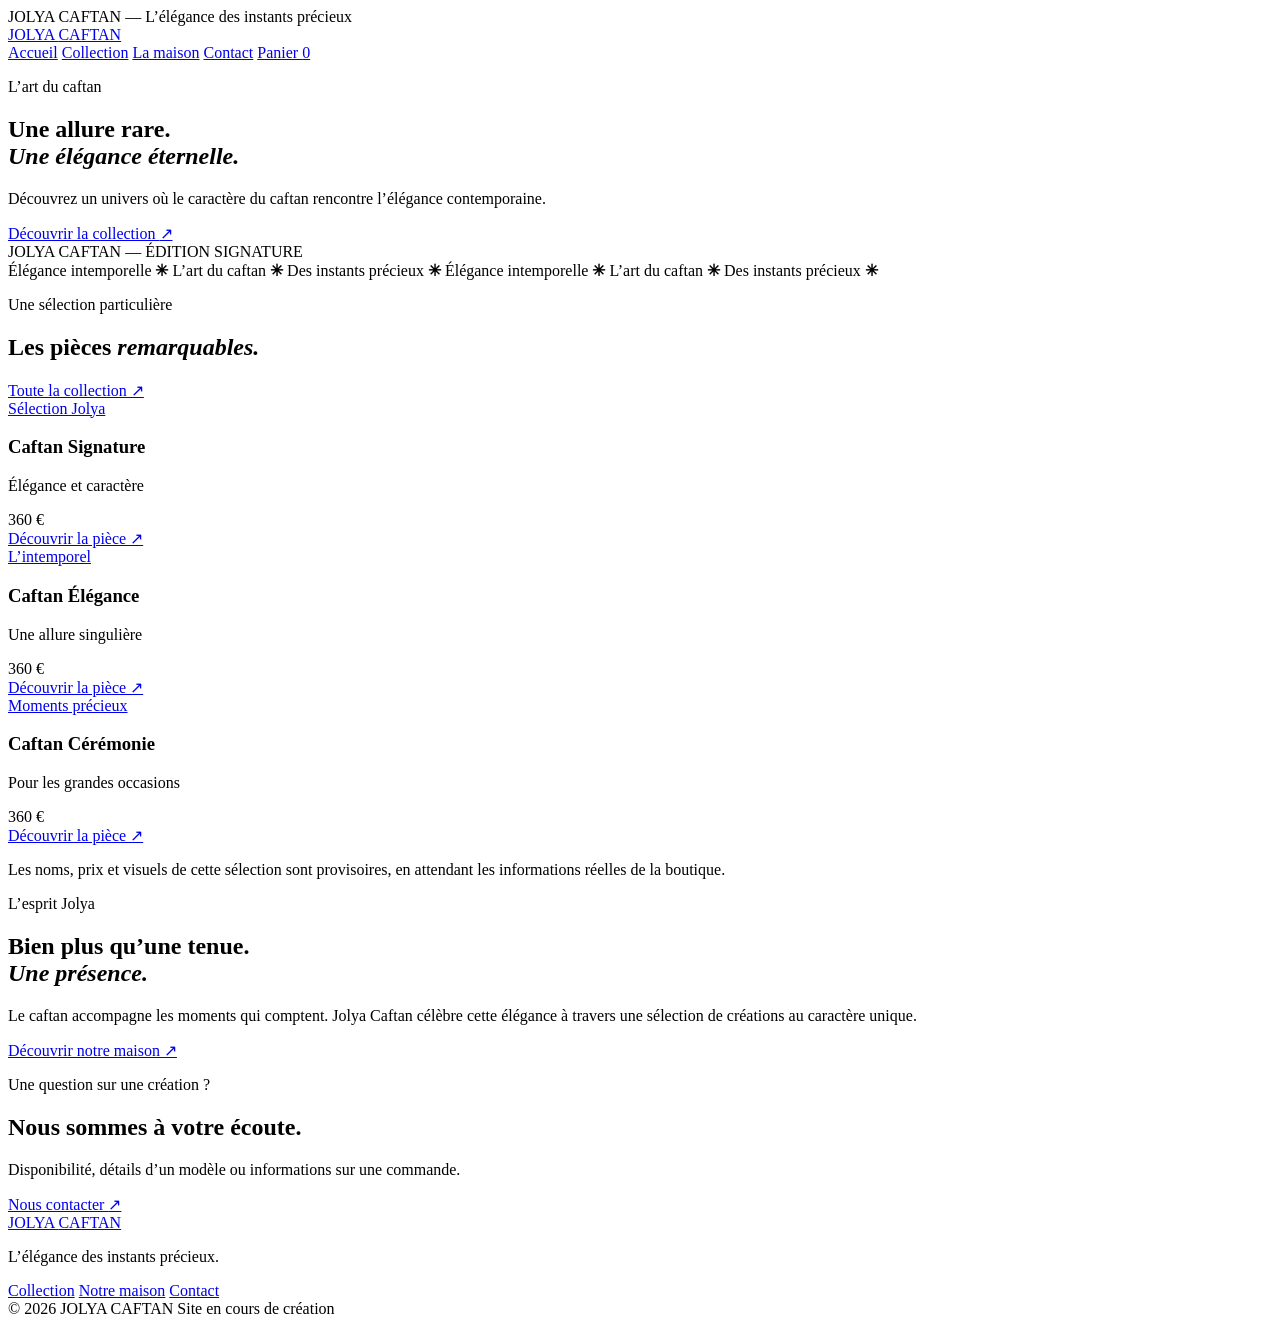
==== index.html @ 63ce3866 "Rename Index.html to index.html" ====
<!DOCTYPE html>
<html lang="fr">
<head>
  <meta charset="UTF-8">
  <meta name="viewport" content="width=device-width, initial-scale=1.0">
  <meta name="theme-color" content="#17130f">
  <title>JOLYA CAFTAN — Maison de caftans</title>
  <meta name="description" content="Découvrez l'univers de Jolya Caftan, entre élégance et tradition.">
  <link rel="preconnect" href="https://fonts.googleapis.com">
  <link rel="preconnect" href="https://fonts.gstatic.com" crossorigin>
  <link href="https://fonts.googleapis.com/css2?family=Cormorant+Garamond:wght@400;500;600&family=DM+Sans:wght@400;500;600&display=swap" rel="stylesheet">
  <link rel="stylesheet" href="style.css">
  <script src="script.js" defer></script>
</head>

<body>
  <div class="announcement">
    JOLYA CAFTAN — L’élégance des instants précieux
  </div>

  <header class="site-header">
    <a class="logo" href="index.html">JOLYA <span>CAFTAN</span></a>

    <nav class="navigation" aria-label="Navigation principale">
      <a href="index.html" aria-current="page">Accueil</a>
      <a href="collection.html">Collection</a>
      <a href="maison.html">La maison</a>
      <a href="contact.html">Contact</a>
      <a class="cart-link" href="panier.html">
        Panier <span class="cart-count">0</span>
      </a>
    </nav>
  </header>

  <main>
    <section class="hero">
      <div class="hero-image" role="img" aria-label="Photographie éditoriale de mode"></div>

      <div class="hero-content">
        <p class="eyebrow">L’art du caftan</p>
        <h1>Une allure rare.<br><em>Une élégance éternelle.</em></h1>
        <p class="hero-description">
          Découvrez un univers où le caractère du caftan
          rencontre l’élégance contemporaine.
        </p>
        <a class="button button-light" href="collection.html">
          Découvrir la collection <span>↗</span>
        </a>
      </div>

      <div class="hero-caption">JOLYA CAFTAN — ÉDITION SIGNATURE</div>
    </section>

    <div class="marquee" aria-label="Élégance, tradition et modernité">
      <div class="marquee-track" aria-hidden="true">
        <span>Élégance intemporelle <b>✳</b></span>
        <span>L’art du caftan <b>✳</b></span>
        <span>Des instants précieux <b>✳</b></span>
        <span>Élégance intemporelle <b>✳</b></span>
        <span>L’art du caftan <b>✳</b></span>
        <span>Des instants précieux <b>✳</b></span>
      </div>
    </div>

    <section class="featured section-space">
      <div class="section-heading reveal">
        <div>
          <p class="eyebrow">Une sélection particulière</p>
          <h2>Les pièces <em>remarquables.</em></h2>
        </div>
        <a class="underlined-link" href="collection.html">
          Toute la collection ↗
        </a>
      </div>

      <div class="product-grid">
        <article class="product-card reveal">
          <a class="product-photo product-photo-one" href="produit.html?id=signature" aria-label="Découvrir le caftan Signature">
            <span class="product-label">Sélection Jolya</span>
          </a>
          <div class="product-details">
            <div>
              <h3>Caftan Signature</h3>
              <p>Élégance et caractère</p>
            </div>
            <span class="product-price">360 €</span>
          </div>
          <a class="product-discover" href="produit.html?id=signature">Découvrir la pièce ↗</a>
        </article>

        <article class="product-card reveal">
          <a class="product-photo product-photo-two" href="produit.html?id=elegance" aria-label="Découvrir le caftan Élégance">
            <span class="product-label">L’intemporel</span>
          </a>
          <div class="product-details">
            <div>
              <h3>Caftan Élégance</h3>
              <p>Une allure singulière</p>
            </div>
            <span class="product-price">360 €</span>
          </div>
          <a class="product-discover" href="produit.html?id=elegance">Découvrir la pièce ↗</a>
        </article>

        <article class="product-card reveal">
          <a class="product-photo product-photo-three" href="produit.html?id=ceremonie" aria-label="Découvrir le caftan Cérémonie">
            <span class="product-label">Moments précieux</span>
          </a>
          <div class="product-details">
            <div>
              <h3>Caftan Cérémonie</h3>
              <p>Pour les grandes occasions</p>
            </div>
            <span class="product-price">360 €</span>
          </div>
          <a class="product-discover" href="produit.html?id=ceremonie">Découvrir la pièce ↗</a>
        </article>
      </div>
      <p class="placeholder-note">
        Les noms, prix et visuels de cette sélection sont provisoires,
        en attendant les informations réelles de la boutique.
      </p>
    </section>

    <section class="brand-story">
      <div class="story-image" role="img" aria-label="Univers de mode et de création"></div>
      <div class="story-content reveal">
        <p class="eyebrow">L’esprit Jolya</p>
        <h2>Bien plus qu’une tenue.<br><em>Une présence.</em></h2>
        <p>
          Le caftan accompagne les moments qui comptent.
          Jolya Caftan célèbre cette élégance à travers
          une sélection de créations au caractère unique.
        </p>
        <a class="button button-dark" href="maison.html">
          Découvrir notre maison <span>↗</span>
        </a>
      </div>
    </section>

    <section class="contact-banner">
      <p class="eyebrow">Une question sur une création ?</p>
      <h2>Nous sommes à votre écoute.</h2>
      <p>Disponibilité, détails d’un modèle ou informations sur une commande.</p>
      <a class="button button-light" href="contact.html">
        Nous contacter <span>↗</span>
      </a>
    </section>
  </main>

  <footer class="site-footer">
    <div class="footer-main">
      <a class="logo" href="index.html">JOLYA <span>CAFTAN</span></a>
      <p>L’élégance des instants précieux.</p>
      <div class="footer-links">
        <a href="collection.html">Collection</a>
        <a href="maison.html">Notre maison</a>
        <a href="contact.html">Contact</a>
      </div>
    </div>
    <div class="footer-bottom">
      <span>© 2026 JOLYA CAFTAN</span>
      <span>Site en cours de création</span>
    </div>
  </footer>
</body>
</html>
---- style.css ----

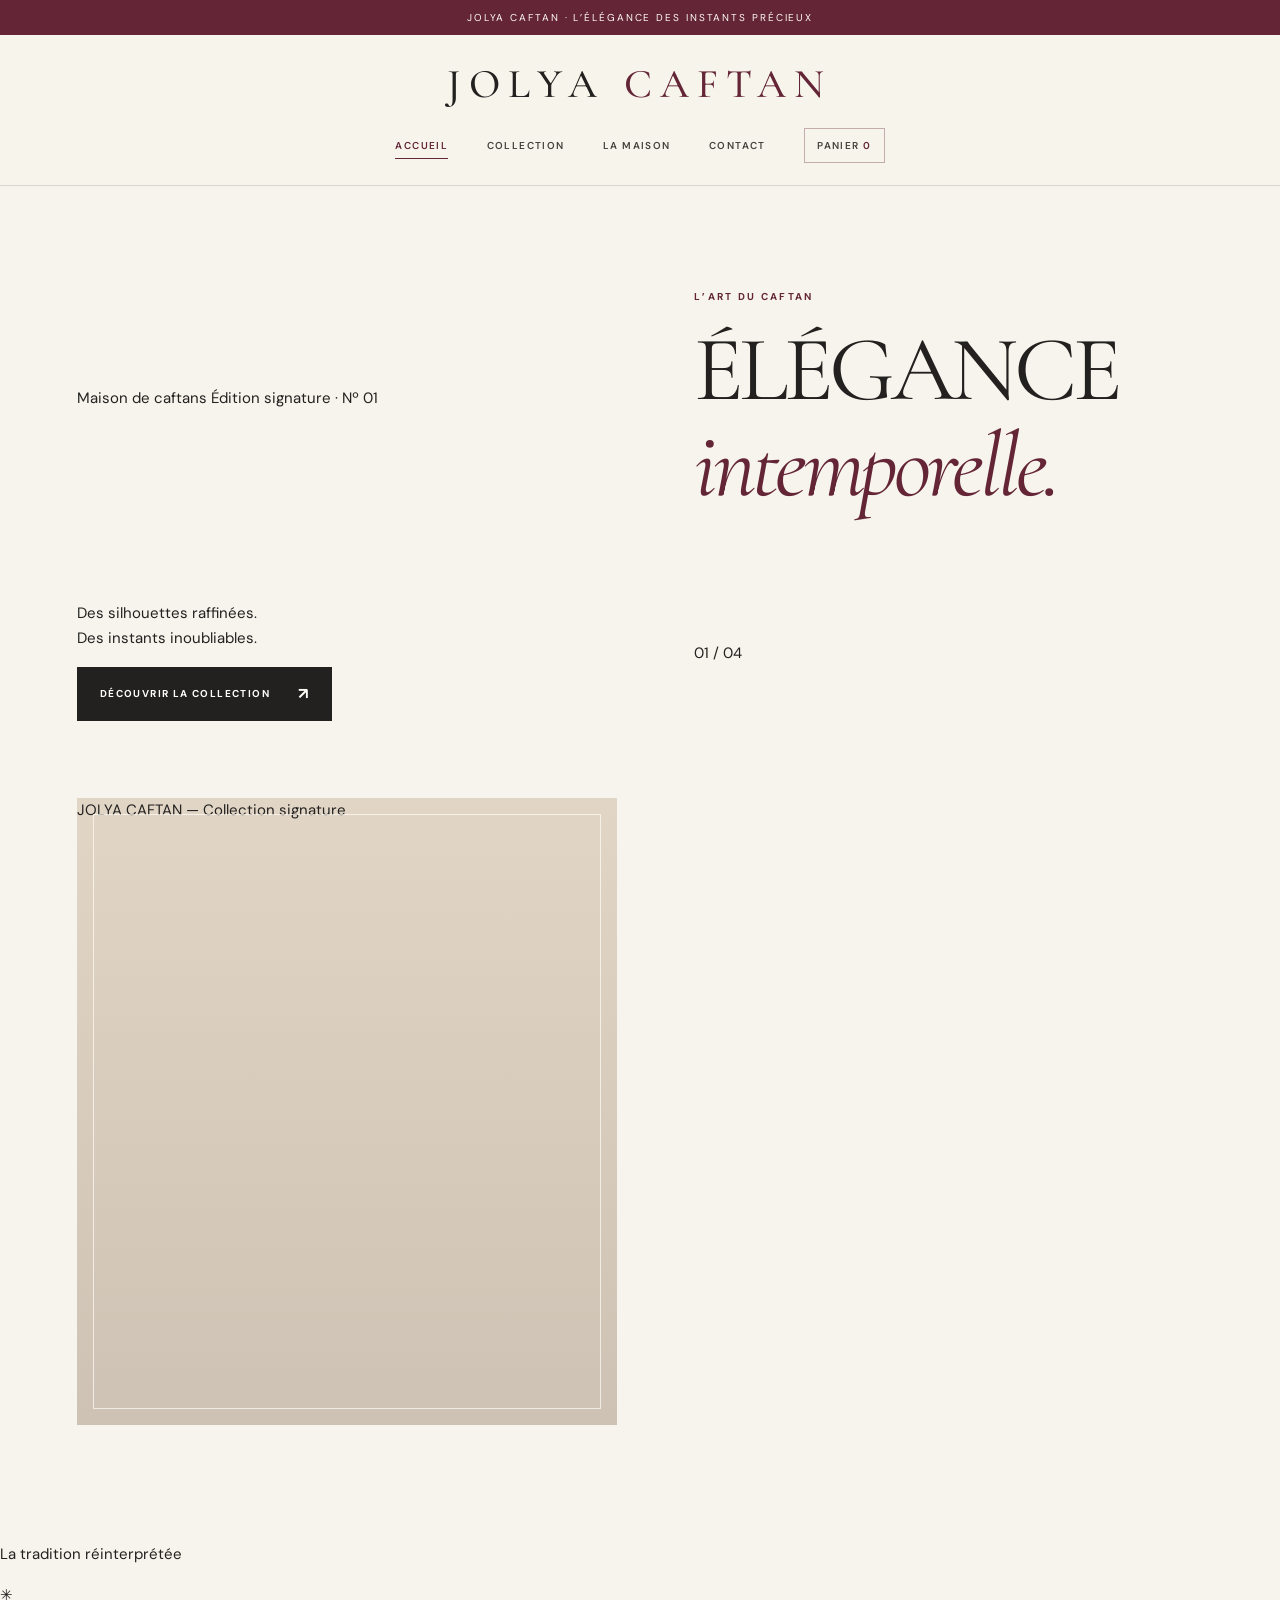
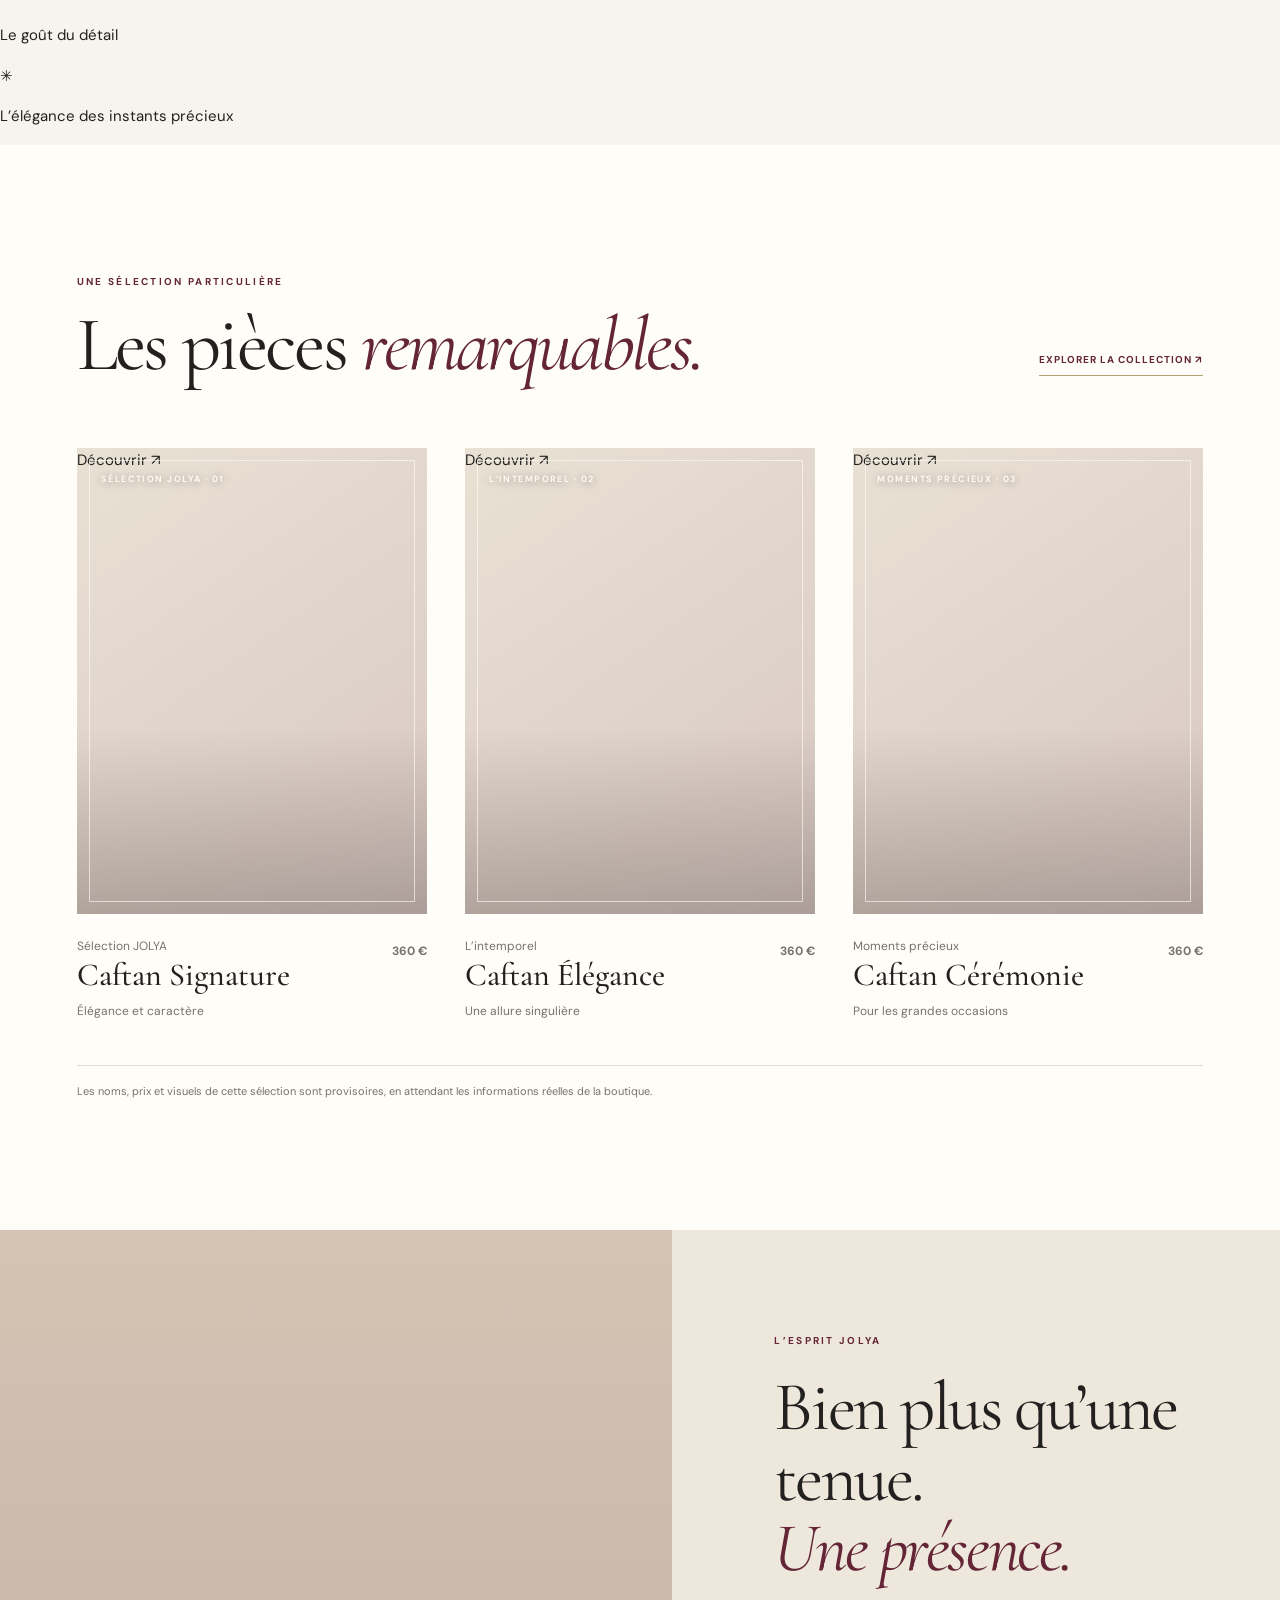
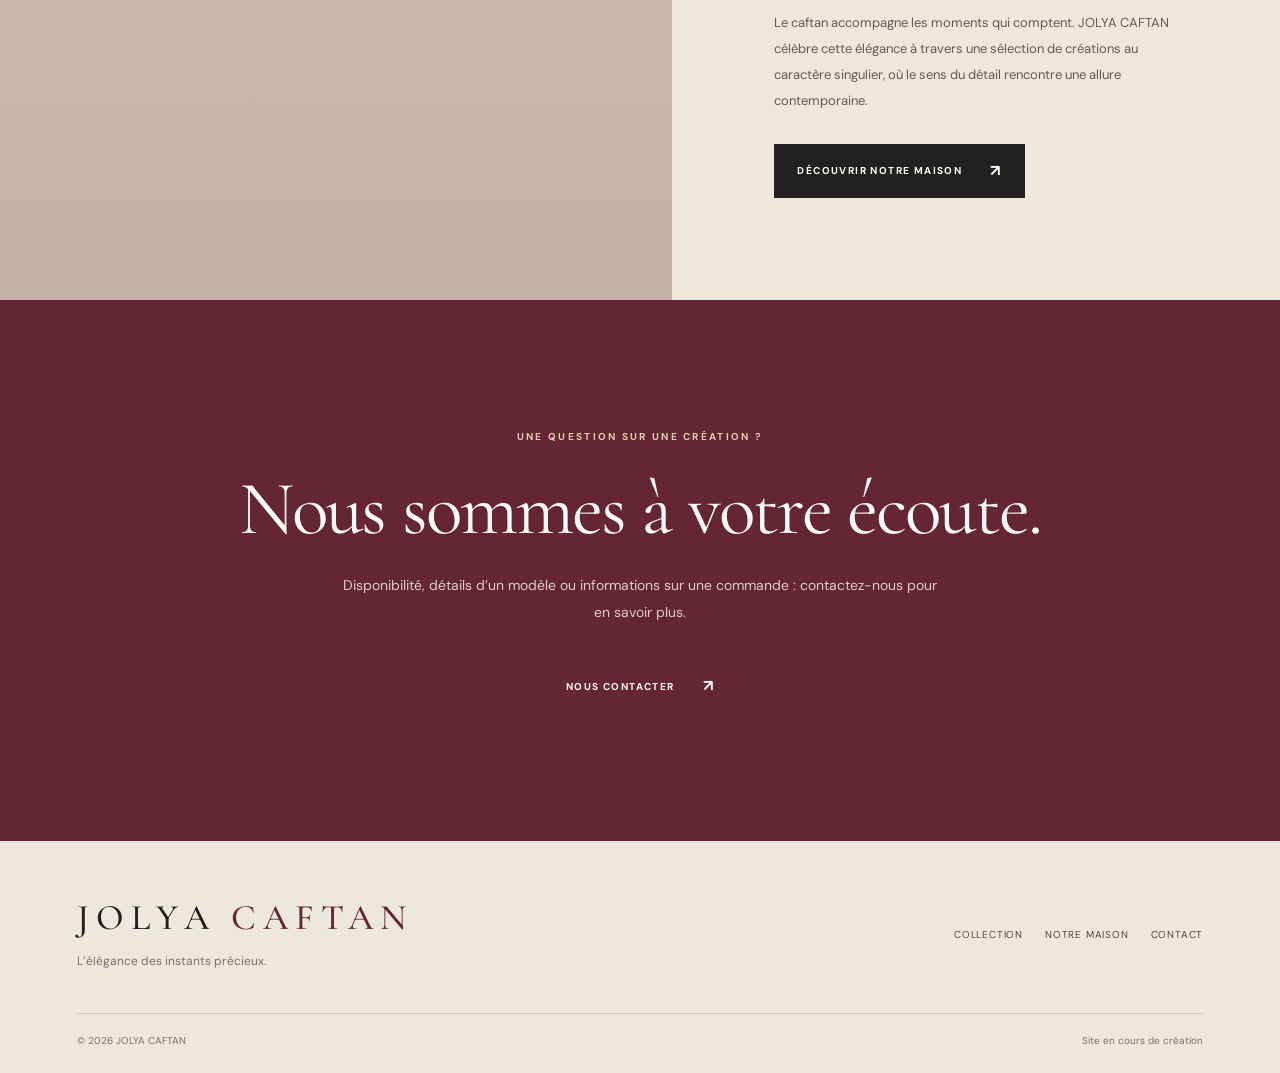
==== commit 7e60c95d: "Update index.html" ====
--- a/index.html
+++ b/index.html
@@ -3,162 +3,198 @@
 <html lang="fr">
 <head>
   <meta charset="UTF-8">
-  <meta name="viewport" content="width=device-width, initial-scale=1.0">
-  <meta name="theme-color" content="#17130f">
-  <title>JOLYA CAFTAN — Maison de caftans</title>
-  <meta name="description" content="Découvrez l'univers de Jolya Caftan, entre élégance et tradition.">
+  <meta name="viewport" content="width=device-width, initial-scale=1">
+  <meta name="theme-color" content="#f7f4ed">
+  <meta name="description" content="JOLYA CAFTAN — L'élégance des instants précieux. Découvrez une sélection de caftans raffinés pour les moments qui comptent.">
+  <title>JOLYA CAFTAN — L'élégance des instants précieux</title>
+
   <link rel="preconnect" href="https://fonts.googleapis.com">
   <link rel="preconnect" href="https://fonts.gstatic.com" crossorigin>
-  <link href="https://fonts.googleapis.com/css2?family=Cormorant+Garamond:wght@400;500;600&family=DM+Sans:wght@400;500;600&display=swap" rel="stylesheet">
+  <link href="https://fonts.googleapis.com/css2?family=Cormorant+Garamond:wght@400;500;600;700&family=DM+Sans:wght@400;500;600;700&display=swap" rel="stylesheet">
   <link rel="stylesheet" href="style.css">
-  <script src="script.js" defer></script>
 </head>
 
 <body>
   <div class="announcement">
-    JOLYA CAFTAN — L’élégance des instants précieux
+    JOLYA CAFTAN · L’élégance des instants précieux
   </div>
 
   <header class="site-header">
-    <a class="logo" href="index.html">JOLYA <span>CAFTAN</span></a>
+    <a class="logo" href="index.html" aria-label="JOLYA CAFTAN — Accueil">
+      JOLYA <span>CAFTAN</span>
+    </a>
 
     <nav class="navigation" aria-label="Navigation principale">
-      <a href="index.html" aria-current="page">Accueil</a>
-      <a href="collection.html">Collection</a>
-      <a href="maison.html">La maison</a>
-      <a href="contact.html">Contact</a>
-      <a class="cart-link" href="panier.html">
+      <a href="#accueil" aria-current="page">Accueil</a>
+      <a href="#collection">Collection</a>
+      <a href="#maison">La maison</a>
+      <a href="#contact">Contact</a>
+      <a class="cart-link" href="#collection">
         Panier <span class="cart-count">0</span>
       </a>
     </nav>
   </header>
 
   <main>
-    <section class="hero">
-      <div class="hero-image" role="img" aria-label="Photographie éditoriale de mode"></div>
-
-      <div class="hero-content">
+    <!-- ACCUEIL ÉDITORIAL -->
+    <section class="hero" id="accueil">
+      <div class="hero-topline">
+        <span>Maison de caftans</span>
+        <span>Édition signature · Nº 01</span>
+      </div>
+
+      <div class="hero-title-wrap">
         <p class="eyebrow">L’art du caftan</p>
-        <h1>Une allure rare.<br><em>Une élégance éternelle.</em></h1>
-        <p class="hero-description">
-          Découvrez un univers où le caractère du caftan
-          rencontre l’élégance contemporaine.
-        </p>
-        <a class="button button-light" href="collection.html">
-          Découvrir la collection <span>↗</span>
+        <h1>ÉLÉGANCE<br><em>intemporelle.</em></h1>
+      </div>
+
+      <div class="hero-image" role="img"
+           aria-label="Photo éditoriale d’un caftan élégant">
+        <span class="image-caption">
+          JOLYA CAFTAN — Collection signature
+        </span>
+      </div>
+
+      <div class="hero-bottom">
+        <p>Des silhouettes raffinées.<br>Des instants inoubliables.</p>
+        <a class="button button-dark" href="#collection">
+          Découvrir la collection <span aria-hidden="true">↗</span>
         </a>
       </div>
 
-      <div class="hero-caption">JOLYA CAFTAN — ÉDITION SIGNATURE</div>
-    </section>
-
-    <div class="marquee" aria-label="Élégance, tradition et modernité">
-      <div class="marquee-track" aria-hidden="true">
-        <span>Élégance intemporelle <b>✳</b></span>
-        <span>L’art du caftan <b>✳</b></span>
-        <span>Des instants précieux <b>✳</b></span>
-        <span>Élégance intemporelle <b>✳</b></span>
-        <span>L’art du caftan <b>✳</b></span>
-        <span>Des instants précieux <b>✳</b></span>
-      </div>
-    </div>
-
-    <section class="featured section-space">
-      <div class="section-heading reveal">
+      <span class="hero-index">01 / 04</span>
+    </section>
+
+    <!-- SIGNATURE DE LA MAISON -->
+    <section class="intro-strip" aria-label="L'esprit JOLYA">
+      <p>La tradition réinterprétée</p>
+      <span class="strip-star" aria-hidden="true">✳</span>
+      <p>Le goût du détail</p>
+      <span class="strip-star" aria-hidden="true">✳</span>
+      <p>L’élégance des instants précieux</p>
+    </section>
+
+    <!-- COLLECTION -->
+    <section class="featured section-space" id="collection">
+      <div class="section-heading">
         <div>
           <p class="eyebrow">Une sélection particulière</p>
           <h2>Les pièces <em>remarquables.</em></h2>
         </div>
-        <a class="underlined-link" href="collection.html">
-          Toute la collection ↗
+
+        <a class="underlined-link" href="#contact">
+          Explorer la collection <span aria-hidden="true">↗</span>
         </a>
       </div>
 
       <div class="product-grid">
-        <article class="product-card reveal">
-          <a class="product-photo product-photo-one" href="produit.html?id=signature" aria-label="Découvrir le caftan Signature">
-            <span class="product-label">Sélection Jolya</span>
+        <article class="product-card">
+          <a class="product-photo product-photo-one" href="#contact"
+             aria-label="Découvrir le caftan Signature">
+            <span class="product-label">Sélection JOLYA · 01</span>
+            <span class="photo-discover">Découvrir ↗</span>
           </a>
+
           <div class="product-details">
             <div>
+              <p class="product-kicker">Sélection JOLYA</p>
               <h3>Caftan Signature</h3>
               <p>Élégance et caractère</p>
             </div>
-            <span class="product-price">360 €</span>
+            <p class="product-price">360 €</p>
           </div>
-          <a class="product-discover" href="produit.html?id=signature">Découvrir la pièce ↗</a>
         </article>
 
-        <article class="product-card reveal">
-          <a class="product-photo product-photo-two" href="produit.html?id=elegance" aria-label="Découvrir le caftan Élégance">
-            <span class="product-label">L’intemporel</span>
+        <article class="product-card">
+          <a class="product-photo product-photo-two" href="#contact"
+             aria-label="Découvrir le caftan Élégance">
+            <span class="product-label">L’intemporel · 02</span>
+            <span class="photo-discover">Découvrir ↗</span>
           </a>
+
           <div class="product-details">
             <div>
+              <p class="product-kicker">L’intemporel</p>
               <h3>Caftan Élégance</h3>
               <p>Une allure singulière</p>
             </div>
-            <span class="product-price">360 €</span>
+            <p class="product-price">360 €</p>
           </div>
-          <a class="product-discover" href="produit.html?id=elegance">Découvrir la pièce ↗</a>
         </article>
 
-        <article class="product-card reveal">
-          <a class="product-photo product-photo-three" href="produit.html?id=ceremonie" aria-label="Découvrir le caftan Cérémonie">
-            <span class="product-label">Moments précieux</span>
+        <article class="product-card">
+          <a class="product-photo product-photo-three" href="#contact"
+             aria-label="Découvrir le caftan Cérémonie">
+            <span class="product-label">Moments précieux · 03</span>
+            <span class="photo-discover">Découvrir ↗</span>
           </a>
+
           <div class="product-details">
             <div>
+              <p class="product-kicker">Moments précieux</p>
               <h3>Caftan Cérémonie</h3>
               <p>Pour les grandes occasions</p>
             </div>
-            <span class="product-price">360 €</span>
+            <p class="product-price">360 €</p>
           </div>
-          <a class="product-discover" href="produit.html?id=ceremonie">Découvrir la pièce ↗</a>
         </article>
       </div>
+
       <p class="placeholder-note">
         Les noms, prix et visuels de cette sélection sont provisoires,
         en attendant les informations réelles de la boutique.
       </p>
     </section>
 
-    <section class="brand-story">
-      <div class="story-image" role="img" aria-label="Univers de mode et de création"></div>
-      <div class="story-content reveal">
-        <p class="eyebrow">L’esprit Jolya</p>
+    <!-- NOTRE MAISON -->
+    <section class="brand-story" id="maison">
+      <div class="story-image" role="img"
+           aria-label="Photo de l’univers de la maison JOLYA CAFTAN"></div>
+
+      <div class="story-content">
+        <p class="eyebrow">L’esprit JOLYA</p>
         <h2>Bien plus qu’une tenue.<br><em>Une présence.</em></h2>
+
         <p>
           Le caftan accompagne les moments qui comptent.
-          Jolya Caftan célèbre cette élégance à travers
-          une sélection de créations au caractère unique.
+          JOLYA CAFTAN célèbre cette élégance à travers une sélection
+          de créations au caractère singulier, où le sens du détail
+          rencontre une allure contemporaine.
         </p>
-        <a class="button button-dark" href="maison.html">
-          Découvrir notre maison <span>↗</span>
+
+        <a class="button button-dark" href="#contact">
+          Découvrir notre maison <span aria-hidden="true">↗</span>
         </a>
       </div>
     </section>
 
-    <section class="contact-banner">
+    <!-- CONTACT -->
+    <section class="contact-banner" id="contact">
       <p class="eyebrow">Une question sur une création ?</p>
       <h2>Nous sommes à votre écoute.</h2>
-      <p>Disponibilité, détails d’un modèle ou informations sur une commande.</p>
-      <a class="button button-light" href="contact.html">
-        Nous contacter <span>↗</span>
+      <p>
+        Disponibilité, détails d’un modèle ou informations sur une
+        commande : contactez-nous pour en savoir plus.
+      </p>
+      <a class="button button-outline" href="mailto:bonjour@jolyacaftan.fr">
+        Nous contacter <span aria-hidden="true">↗</span>
       </a>
     </section>
   </main>
 
+  <!-- PIED DE PAGE -->
   <footer class="site-footer">
     <div class="footer-main">
-      <a class="logo" href="index.html">JOLYA <span>CAFTAN</span></a>
+      <a class="logo" href="#accueil">JOLYA <span>CAFTAN</span></a>
       <p>L’élégance des instants précieux.</p>
-      <div class="footer-links">
-        <a href="collection.html">Collection</a>
-        <a href="maison.html">Notre maison</a>
-        <a href="contact.html">Contact</a>
-      </div>
+
+      <nav class="footer-links" aria-label="Navigation de pied de page">
+        <a href="#collection">Collection</a>
+        <a href="#maison">Notre maison</a>
+        <a href="#contact">Contact</a>
+      </nav>
     </div>
+
     <div class="footer-bottom">
       <span>© 2026 JOLYA CAFTAN</span>
       <span>Site en cours de création</span>
--- a/style.css
+++ b/style.css
@@ -1 +1,662 @@
 
+/* JOLYA CAFTAN — ÉDITORIAL LUMINEUX
+   Palette : ivoire, noir doux, bordeaux et or champagne.
+   Photos à placer dans /images : accueil.jpg, caftan-signature.jpg,
+   caftan-elegance.jpg, caftan-ceremonie.jpg, maison.jpg */
+
+@import url('https://fonts.googleapis.com/css2?family=Cormorant+Garamond:wght@400;500;600;700&family=DM+Sans:wght@400;500;600;700&display=swap');
+
+:root {
+  --ivory: #f7f4ed;
+  --paper: #fffdf8;
+  --beige: #eee7dc;
+  --ink: #22211f;
+  --muted: #77716a;
+  --wine: #642637;
+  --wine-dark: #421722;
+  --gold: #b6a078;
+  --line: rgba(34,33,31,.15);
+  --display: 'Cormorant Garamond', Georgia, serif;
+  --body: 'DM Sans', Arial, sans-serif;
+  --gutter: clamp(22px,6vw,96px);
+  --section-space: clamp(72px,10vw,148px);
+}
+
+* { box-sizing: border-box; }
+
+html {
+  scroll-behavior: smooth;
+  scroll-padding-top: 100px;
+}
+
+body {
+  margin: 0;
+  background: var(--ivory);
+  color: var(--ink);
+  font: 15px/1.7 var(--body);
+  -webkit-font-smoothing: antialiased;
+  text-rendering: optimizeLegibility;
+}
+
+img { display: block; max-width: 100%; }
+a { color: inherit; text-decoration: none; }
+button, input, textarea, select { font: inherit; }
+
+::selection {
+  color: var(--paper);
+  background: var(--wine);
+}
+
+/* Bande supérieure */
+.announcement {
+  padding: 9px 16px;
+  background: var(--wine);
+  color: #fffaf2;
+  text-align: center;
+  font-size: 10px;
+  letter-spacing: .19em;
+  text-transform: uppercase;
+}
+
+/* Logo centré et navigation */
+.site-header {
+  position: relative;
+  z-index: 5;
+  display: flex;
+  flex-direction: column;
+  align-items: center;
+  gap: 20px;
+  padding: 26px var(--gutter) 22px;
+  background: rgba(247,244,237,.97);
+  border-bottom: 1px solid var(--line);
+}
+
+.logo {
+  display: inline-block;
+  color: var(--ink);
+  font: 500 clamp(28px,3.2vw,43px)/1.15 var(--display);
+  letter-spacing: .2em;
+  text-align: center;
+  white-space: nowrap;
+}
+
+.logo span { color: var(--wine); }
+
+.navigation {
+  display: flex;
+  align-items: center;
+  justify-content: center;
+  flex-wrap: wrap;
+  gap: clamp(20px,3vw,44px);
+}
+
+.navigation a {
+  position: relative;
+  padding: 5px 0;
+  color: #45413c;
+  font-size: 10px;
+  font-weight: 600;
+  letter-spacing: .14em;
+  text-transform: uppercase;
+  transition: color .25s;
+}
+
+.navigation a::after {
+  position: absolute;
+  right: 0;
+  bottom: 0;
+  left: 0;
+  height: 1px;
+  background: var(--wine);
+  content: '';
+  transform: scaleX(0);
+  transform-origin: left;
+  transition: transform .3s;
+}
+
+.navigation a:hover,
+.navigation a[aria-current="page"] { color: var(--wine); }
+
+.navigation a:hover::after,
+.navigation a[aria-current="page"]::after { transform: scaleX(1); }
+
+.navigation .cart-link {
+  padding: 8px 12px;
+  border: 1px solid rgba(100,38,55,.35);
+}
+
+.navigation .cart-link::after { display: none; }
+.cart-count { color: var(--wine); }
+
+/* Accueil éditorial */
+.hero {
+  position: relative;
+  display: grid;
+  grid-template-columns: minmax(0,1.03fr) minmax(320px,.97fr);
+  align-items: center;
+  gap: clamp(34px,6vw,96px);
+  min-height: min(760px,76vw);
+  padding: clamp(56px,8vw,112px) var(--gutter);
+  overflow: hidden;
+  background: var(--ivory);
+}
+
+.hero-image {
+  position: relative;
+  order: 2;
+  min-height: clamp(430px,49vw,680px);
+  background-color: #e5d9c9;
+  background-image:
+    linear-gradient(180deg,rgba(35,28,23,.02),rgba(35,28,23,.12)),
+    url("images/accueil.jpg");
+  background-position: center;
+  background-repeat: no-repeat;
+  background-size: cover;
+}
+
+.hero-image::after {
+  position: absolute;
+  inset: 16px;
+  border: 1px solid rgba(255,253,248,.7);
+  content: '';
+  pointer-events: none;
+}
+
+.hero-content {
+  position: relative;
+  z-index: 1;
+  order: 1;
+  max-width: 650px;
+  padding: 24px 0;
+}
+
+.eyebrow {
+  margin: 0 0 22px;
+  color: var(--wine);
+  font-size: 10px;
+  font-weight: 700;
+  letter-spacing: .23em;
+  line-height: 1.8;
+  text-transform: uppercase;
+}
+
+.hero h1 {
+  margin: 0;
+  font: 400 clamp(52px,7.2vw,106px)/.92 var(--display);
+  letter-spacing: -.045em;
+}
+
+.hero h1 em,
+.section-heading h2 em,
+.story-content h2 em {
+  color: var(--wine);
+  font-weight: 400;
+}
+
+.hero h1 em {
+  display: inline-block;
+  margin-top: .12em;
+}
+
+.hero-description {
+  max-width: 410px;
+  margin: 30px 0 32px;
+  color: var(--muted);
+  font-size: 14px;
+  line-height: 1.95;
+}
+
+.button {
+  display: inline-flex;
+  align-items: center;
+  justify-content: center;
+  gap: 28px;
+  min-height: 52px;
+  padding: 14px 22px;
+  border: 1px solid var(--wine);
+  font-size: 10px;
+  font-weight: 700;
+  letter-spacing: .14em;
+  line-height: 1.5;
+  text-align: center;
+  text-transform: uppercase;
+  transition: color .3s, background .3s, border-color .3s;
+}
+
+.button span { font-size: 16px; transition: transform .3s; }
+.button:hover span { transform: translate(3px,-3px); }
+
+.button-light {
+  background: var(--wine);
+  color: #fffaf2;
+}
+
+.button-light:hover {
+  background: var(--wine-dark);
+  border-color: var(--wine-dark);
+}
+
+.button-dark {
+  background: var(--ink);
+  border-color: var(--ink);
+  color: var(--paper);
+}
+
+.button-dark:hover {
+  background: var(--wine);
+  border-color: var(--wine);
+}
+
+.hero-caption {
+  position: absolute;
+  right: var(--gutter);
+  bottom: 28px;
+  color: var(--muted);
+  font-size: 9px;
+  letter-spacing: .2em;
+  text-transform: uppercase;
+}
+
+/* Masque l'ancienne bande à symboles */
+.marquee { display: none !important; }
+
+/* Pièces remarquables */
+.section-space {
+  padding: var(--section-space) var(--gutter);
+}
+
+.featured { background: var(--paper); }
+
+.section-heading {
+  display: flex;
+  align-items: end;
+  justify-content: space-between;
+  gap: 28px;
+  margin-bottom: clamp(36px,5vw,68px);
+}
+
+.section-heading .eyebrow { margin-bottom: 14px; }
+
+.section-heading h2 {
+  max-width: 800px;
+  margin: 0;
+  font: 400 clamp(43px,6vw,78px)/1.03 var(--display);
+  letter-spacing: -.035em;
+}
+
+.underlined-link {
+  flex-shrink: 0;
+  margin-bottom: 8px;
+  padding-bottom: 7px;
+  border-bottom: 1px solid var(--gold);
+  color: var(--wine);
+  font-size: 10px;
+  font-weight: 700;
+  letter-spacing: .1em;
+  text-transform: uppercase;
+}
+
+.product-grid {
+  display: grid;
+  grid-template-columns: repeat(3,minmax(0,1fr));
+  gap: clamp(18px,3vw,44px);
+}
+
+.product-card { min-width: 0; }
+
+.product-photo {
+  position: relative;
+  display: block;
+  min-height: 260px;
+  aspect-ratio: 3/4;
+  overflow: hidden;
+  background-color: var(--beige);
+  background-position: center;
+  background-repeat: no-repeat;
+  background-size: cover;
+}
+
+.product-photo::before {
+  position: absolute;
+  inset: 0;
+  background: linear-gradient(180deg,transparent 60%,rgba(30,20,18,.24));
+  content: '';
+  transition: opacity .4s;
+}
+
+.product-photo::after {
+  position: absolute;
+  inset: 12px;
+  border: 1px solid rgba(255,253,248,.62);
+  content: '';
+  pointer-events: none;
+}
+
+.product-photo-one {
+  background-image:
+    linear-gradient(145deg,rgba(193,171,145,.1),rgba(100,38,55,.16)),
+    url("images/caftan-signature.jpg");
+}
+
+.product-photo-two {
+  background-image:
+    linear-gradient(145deg,rgba(193,171,145,.1),rgba(100,38,55,.16)),
+    url("images/caftan-elegance.jpg");
+}
+
+.product-photo-three {
+  background-image:
+    linear-gradient(145deg,rgba(193,171,145,.1),rgba(100,38,55,.16)),
+    url("images/caftan-ceremonie.jpg");
+}
+
+.product-photo:hover::before { opacity: .6; }
+
+.product-label {
+  position: absolute;
+  z-index: 1;
+  top: 24px;
+  left: 24px;
+  color: #fffaf2;
+  font-size: 9px;
+  font-weight: 700;
+  letter-spacing: .16em;
+  text-shadow: 0 1px 8px rgba(0,0,0,.4);
+  text-transform: uppercase;
+}
+
+.product-details {
+  display: flex;
+  align-items: flex-start;
+  justify-content: space-between;
+  gap: 14px;
+  padding: 22px 0 12px;
+}
+
+.product-details h3 {
+  margin: 0 0 7px;
+  font: 500 clamp(25px,2.5vw,34px)/1.15 var(--display);
+}
+
+.product-details p {
+  margin: 0;
+  color: var(--muted);
+  font-size: 12px;
+  line-height: 1.7;
+}
+
+.product-price {
+  flex-shrink: 0;
+  padding-top: 5px;
+  color: var(--wine);
+  font-size: 12px;
+  font-weight: 700;
+  white-space: nowrap;
+}
+
+.product-discover {
+  display: inline-block;
+  margin-top: 4px;
+  padding-bottom: 5px;
+  border-bottom: 1px solid var(--gold);
+  color: var(--ink);
+  font-size: 10px;
+  font-weight: 700;
+  letter-spacing: .09em;
+  text-transform: uppercase;
+}
+
+.placeholder-note {
+  margin: 32px 0 0;
+  padding-top: 16px;
+  border-top: 1px solid var(--line);
+  color: var(--muted);
+  font-size: 11px;
+  line-height: 1.8;
+}
+
+/* Présentation de la maison */
+.brand-story {
+  display: grid;
+  grid-template-columns: minmax(0,1.05fr) minmax(0,.95fr);
+  align-items: stretch;
+  background: var(--beige);
+}
+
+.story-image {
+  min-height: 560px;
+  background-color: #d8c7b7;
+  background-image:
+    linear-gradient(180deg,rgba(48,30,27,.02),rgba(48,30,27,.12)),
+    url("images/maison.jpg");
+  background-position: center;
+  background-repeat: no-repeat;
+  background-size: cover;
+}
+
+.story-content {
+  align-self: center;
+  max-width: 660px;
+  padding: clamp(54px,8vw,120px);
+}
+
+.story-content h2 {
+  margin: 0 0 26px;
+  font: 400 clamp(43px,5.4vw,72px)/1.02 var(--display);
+  letter-spacing: -.035em;
+}
+
+.story-content > p:not(.eyebrow) {
+  max-width: 440px;
+  margin: 0 0 30px;
+  color: #625b54;
+  font-size: 13px;
+  line-height: 2;
+}
+
+/* Contact */
+.contact-banner {
+  padding: clamp(76px,10vw,140px) var(--gutter);
+  background: var(--wine);
+  color: #fffaf2;
+  text-align: center;
+}
+
+.contact-banner .eyebrow { color: #e2cfaa; }
+
+.contact-banner h2 {
+  margin: 0 auto 22px;
+  font: 400 clamp(42px,6vw,76px)/1.08 var(--display);
+  letter-spacing: -.025em;
+}
+
+.contact-banner > p:not(.eyebrow) {
+  max-width: 600px;
+  margin: 0 auto 34px;
+  color: rgba(255,250,242,.78);
+  font-size: 14px;
+  line-height: 1.9;
+}
+
+.contact-banner .button-light {
+  background: transparent;
+  border-color: #d8c39a;
+  color: #fffaf2;
+}
+
+.contact-banner .button-light:hover {
+  background: #fffaf2;
+  color: var(--wine);
+}
+
+/* Pied de page */
+.site-footer {
+  padding: 56px var(--gutter) 24px;
+  background: var(--beige);
+  color: var(--ink);
+}
+
+.footer-main {
+  display: grid;
+  grid-template-columns: 1fr auto;
+  align-items: start;
+  gap: 12px 40px;
+  padding-bottom: 42px;
+}
+
+.footer-main .logo {
+  justify-self: start;
+  font-size: clamp(26px,3vw,36px);
+}
+
+.footer-main > p {
+  grid-column: 1;
+  margin: 0;
+  color: var(--muted);
+  font-size: 12px;
+}
+
+.footer-links {
+  display: flex;
+  flex-wrap: wrap;
+  gap: 22px;
+  grid-column: 2;
+  grid-row: 1/span 2;
+  align-self: center;
+}
+
+.footer-links a {
+  color: #4d4741;
+  font-size: 10px;
+  letter-spacing: .08em;
+  text-transform: uppercase;
+}
+
+.footer-links a:hover { color: var(--wine); }
+
+.footer-bottom {
+  display: flex;
+  justify-content: space-between;
+  gap: 18px;
+  padding-top: 18px;
+  border-top: 1px solid var(--line);
+  color: var(--muted);
+  font-size: 10px;
+}
+
+:focus-visible {
+  outline: 2px solid var(--wine);
+  outline-offset: 4px;
+}
+
+@media (prefers-reduced-motion: reduce) {
+  *, *::before, *::after {
+    scroll-behavior: auto !important;
+    animation-duration: .01ms !important;
+    animation-iteration-count: 1 !important;
+    transition-duration: .01ms !important;
+  }
+}
+
+/* Tablettes */
+@media (max-width: 900px) {
+  :root {
+    --gutter: clamp(22px,5vw,48px);
+    --section-space: 84px;
+  }
+
+  .hero {
+    grid-template-columns: minmax(0,1fr) minmax(0,.9fr);
+    gap: 28px;
+    min-height: auto;
+  }
+
+  .hero-image { min-height: 480px; }
+  .hero h1 { font-size: clamp(48px,7vw,72px); }
+  .product-grid { gap: 20px; }
+  .product-details { flex-direction: column; gap: 8px; }
+  .story-content { padding: 48px 36px; }
+  .story-image { min-height: 480px; }
+}
+
+/* Téléphones */
+@media (max-width: 640px) {
+  :root {
+    --gutter: 22px;
+    --section-space: 76px;
+  }
+
+  body { font-size: 14px; }
+
+  .announcement {
+    padding: 8px 12px;
+    font-size: 8px;
+    letter-spacing: .12em;
+  }
+
+  .site-header { gap: 17px; padding: 22px 16px 18px; }
+  .logo { font-size: 27px; letter-spacing: .16em; }
+  .navigation { width: 100%; gap: 10px 19px; }
+  .navigation a { font-size: 9px; letter-spacing: .08em; }
+  .navigation .cart-link { padding: 5px 8px; }
+
+  .hero {
+    display: flex;
+    flex-direction: column;
+    align-items: stretch;
+    gap: 28px;
+    padding: 38px var(--gutter) 60px;
+  }
+
+  .hero-content { order: 1; padding: 12px 0 0; }
+  .hero-image { order: 2; width: 100%; min-height: 0; aspect-ratio: 4/5; }
+  .hero-image::after { inset: 10px; }
+  .hero h1 { font-size: clamp(49px,13vw,72px); line-height: .94; }
+  .hero-description { margin: 23px 0 26px; font-size: 13px; }
+  .hero-caption { right: var(--gutter); bottom: 20px; font-size: 8px; }
+
+  .section-heading { display: block; margin-bottom: 32px; }
+  .section-heading h2 { font-size: clamp(42px,11vw,58px); }
+  .underlined-link { display: inline-block; margin-top: 20px; }
+
+  .product-grid { grid-template-columns: 1fr; gap: 38px; }
+  .product-photo { min-height: 0; aspect-ratio: 4/5; }
+  .product-details {
+    flex-direction: row;
+    align-items: flex-start;
+    padding-top: 18px;
+  }
+
+  .product-details h3 { font-size: 30px; }
+  .product-details p { font-size: 12px; }
+  .product-price { padding-top: 4px; }
+  .product-discover { margin-top: 2px; }
+  .placeholder-note { margin-top: 34px; }
+
+  .brand-story { grid-template-columns: 1fr; }
+  .story-image { min-height: 0; aspect-ratio: 4/5; }
+  .story-content { padding: 60px var(--gutter) 72px; }
+  .story-content h2 { font-size: clamp(45px,11vw,62px); }
+  .story-content > p:not(.eyebrow) { font-size: 13px; }
+
+  .contact-banner { padding: 76px var(--gutter); }
+  .contact-banner h2 { font-size: clamp(42px,10vw,58px); }
+  .contact-banner > p:not(.eyebrow) { font-size: 13px; }
+
+  .site-footer { padding: 42px var(--gutter) 20px; }
+  .footer-main {
+    grid-template-columns: 1fr;
+    gap: 12px;
+    padding-bottom: 30px;
+  }
+
+  .footer-main .logo { font-size: 28px; }
+  .footer-links {
+    grid-column: 1;
+    grid-row: auto;
+    gap: 18px;
+    margin-top: 12px;
+  }
+
+  .footer-bottom { flex-direction: column; gap: 8px; }
+}
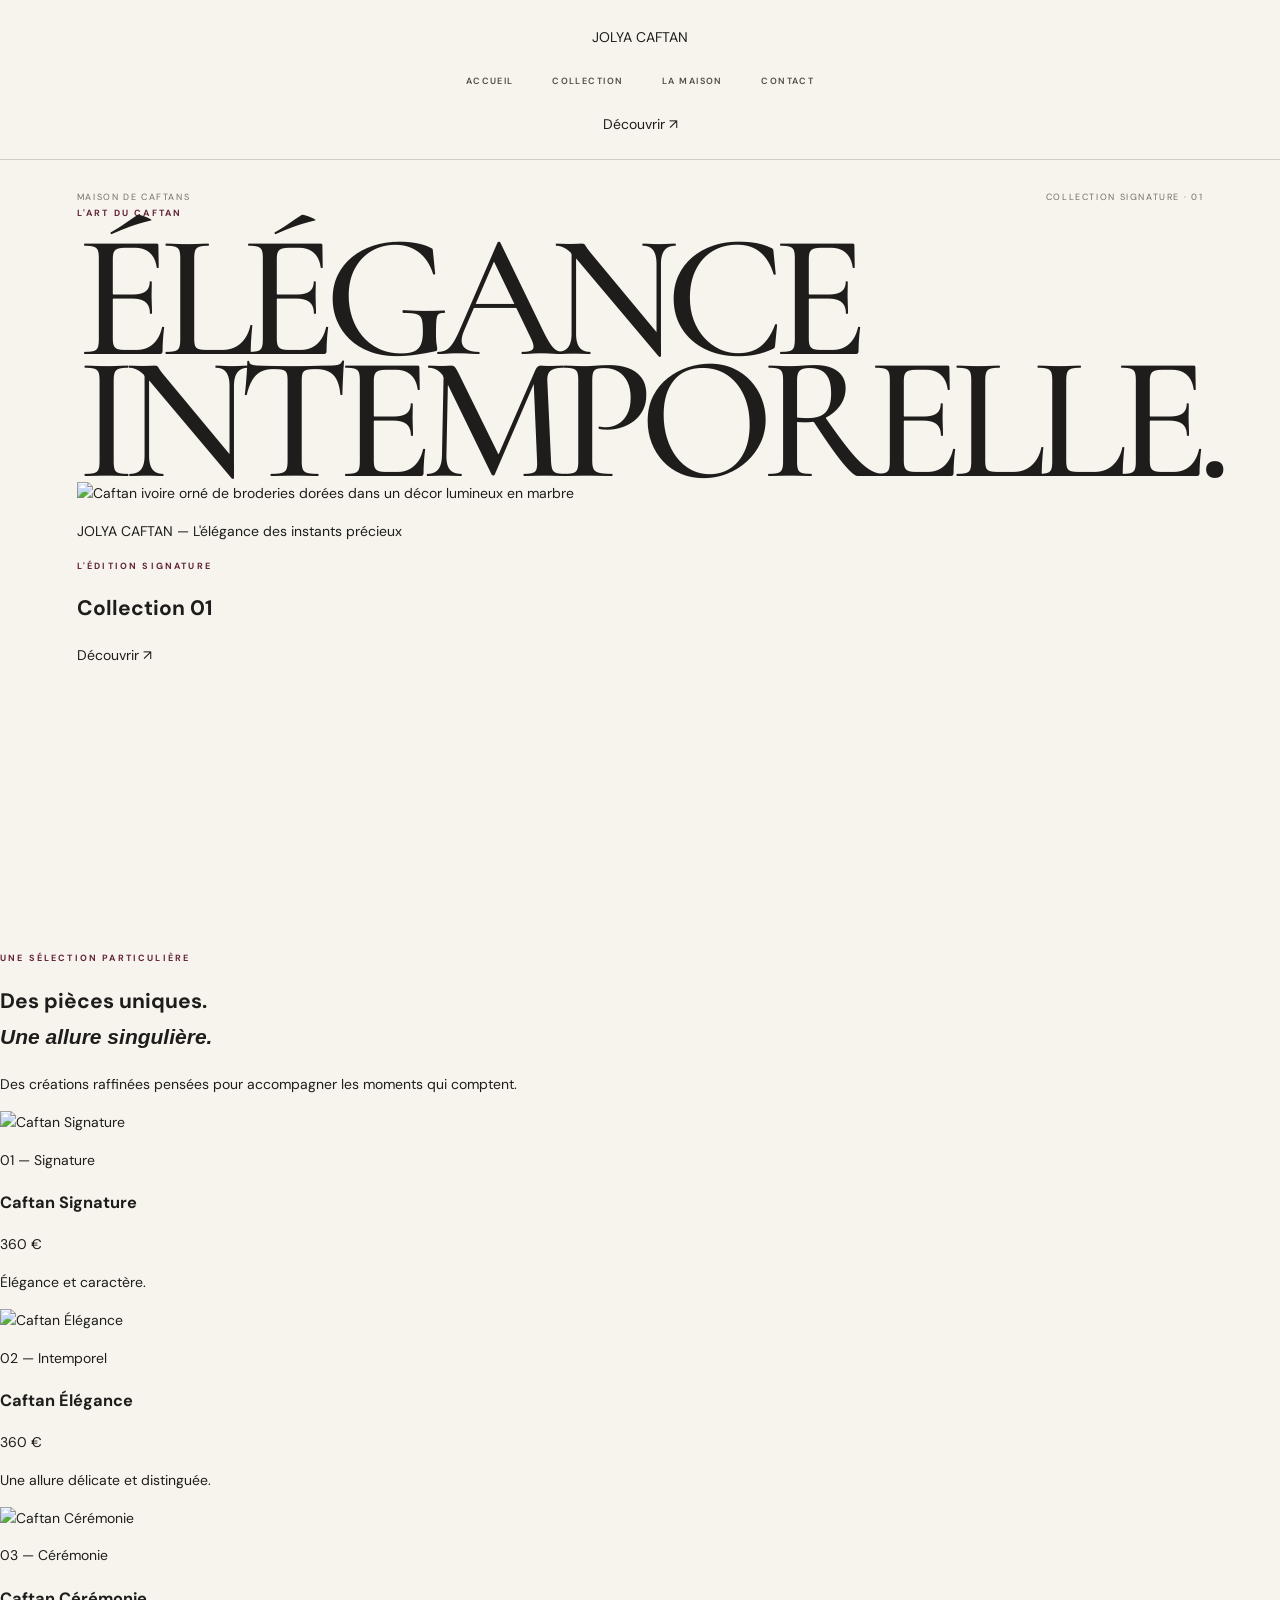
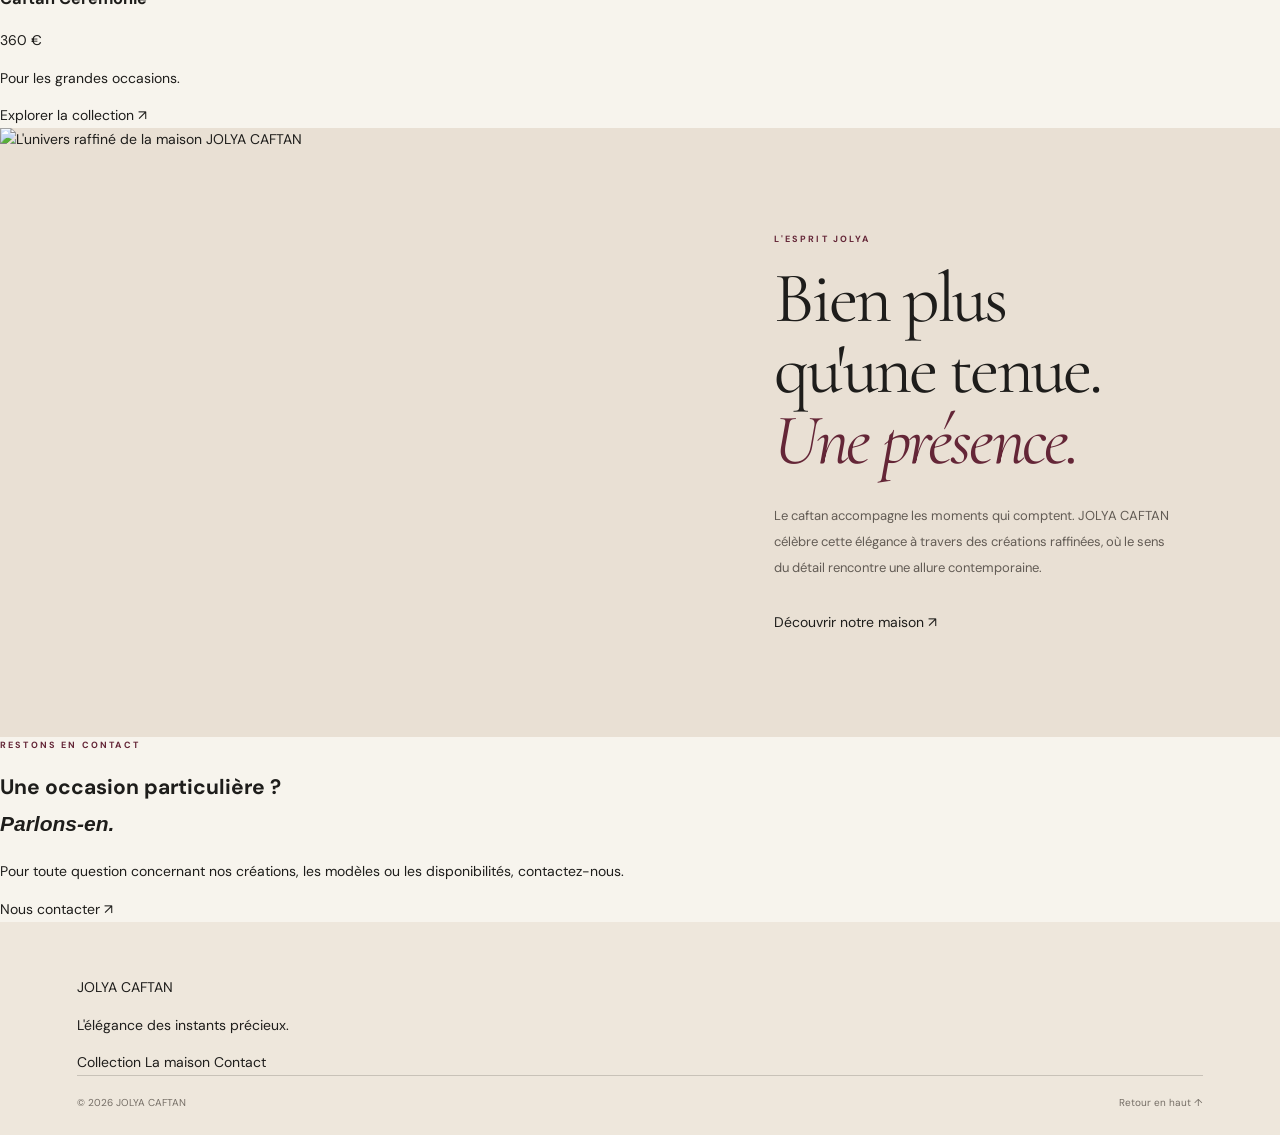
==== commit c671d6a5: "Refactor index.html for improved structure and content Updated meta tags for theme color and descrip" ====
--- a/index.html
+++ b/index.html
@@ -4,201 +4,265 @@
 <head>
   <meta charset="UTF-8">
   <meta name="viewport" content="width=device-width, initial-scale=1">
-  <meta name="theme-color" content="#f7f4ed">
-  <meta name="description" content="JOLYA CAFTAN — L'élégance des instants précieux. Découvrez une sélection de caftans raffinés pour les moments qui comptent.">
-  <title>JOLYA CAFTAN — L'élégance des instants précieux</title>
-
+
+  <meta name="theme-color" content="#e8dfd3">
+  <meta name="description" content="JOLYA CAFTAN — L'élégance des instants précieux. Découvrez notre collection de caftans raffinés.">
+
+  <title>JOLYA CAFTAN — Collection Signature</title>
+
+  <!-- Typographies éditoriales -->
   <link rel="preconnect" href="https://fonts.googleapis.com">
   <link rel="preconnect" href="https://fonts.gstatic.com" crossorigin>
-  <link href="https://fonts.googleapis.com/css2?family=Cormorant+Garamond:wght@400;500;600;700&family=DM+Sans:wght@400;500;600;700&display=swap" rel="stylesheet">
+
+  <link href="https://fonts.googleapis.com/css2?family=Cormorant+Garamond:wght@400;500;600&family=DM+Sans:wght@400;500;600&display=swap" rel="stylesheet">
+
+  <!-- Feuille de style -->
   <link rel="stylesheet" href="style.css">
 </head>
 
 <body>
-  <div class="announcement">
-    JOLYA CAFTAN · L’élégance des instants précieux
-  </div>
-
+
+  <!-- EN-TÊTE MINIMALISTE -->
   <header class="site-header">
-    <a class="logo" href="index.html" aria-label="JOLYA CAFTAN — Accueil">
-      JOLYA <span>CAFTAN</span>
+    <a class="brand" href="#accueil" aria-label="JOLYA CAFTAN, accueil">
+      JOLYA CAFTAN
     </a>
 
     <nav class="navigation" aria-label="Navigation principale">
-      <a href="#accueil" aria-current="page">Accueil</a>
+      <a href="#accueil">Accueil</a>
       <a href="#collection">Collection</a>
       <a href="#maison">La maison</a>
       <a href="#contact">Contact</a>
-      <a class="cart-link" href="#collection">
-        Panier <span class="cart-count">0</span>
-      </a>
     </nav>
+
+    <a class="header-link" href="#collection">
+      Découvrir <span aria-hidden="true">↗</span>
+    </a>
   </header>
 
+
   <main>
-    <!-- ACCUEIL ÉDITORIAL -->
+
+    <!-- COUVERTURE ÉDITORIALE -->
     <section class="hero" id="accueil">
+
       <div class="hero-topline">
         <span>Maison de caftans</span>
-        <span>Édition signature · Nº 01</span>
-      </div>
-
-      <div class="hero-title-wrap">
-        <p class="eyebrow">L’art du caftan</p>
-        <h1>ÉLÉGANCE<br><em>intemporelle.</em></h1>
-      </div>
-
-      <div class="hero-image" role="img"
-           aria-label="Photo éditoriale d’un caftan élégant">
-        <span class="image-caption">
-          JOLYA CAFTAN — Collection signature
-        </span>
-      </div>
-
-      <div class="hero-bottom">
-        <p>Des silhouettes raffinées.<br>Des instants inoubliables.</p>
-        <a class="button button-dark" href="#collection">
-          Découvrir la collection <span aria-hidden="true">↗</span>
+        <span>Collection signature · 01</span>
+      </div>
+
+      <!-- Le grand titre chevauchera la photographie grâce au CSS -->
+      <div class="hero-heading">
+        <p class="eyebrow">L'art du caftan</p>
+
+        <h1>
+          ÉLÉGANCE
+          <span>intemporelle.</span>
+        </h1>
+      </div>
+
+      <!-- PHOTO PRINCIPALE -->
+      <div class="hero-visual">
+        <img
+          src="images/caftan-accueil.jpg"
+          alt="Caftan ivoire orné de broderies dorées dans un décor lumineux en marbre"
+          fetchpriority="high"
+        >
+
+        <p class="image-note">
+          JOLYA CAFTAN — L'élégance des instants précieux
+        </p>
+      </div>
+
+      <!-- INFORMATIONS PLACÉES AU BAS DE LA PHOTO -->
+      <div class="hero-footer">
+        <div class="hero-caption">
+          <p class="eyebrow">L'édition signature</p>
+          <h2>Collection 01</h2>
+        </div>
+
+        <a class="discover-button" href="#collection">
+          Découvrir <span aria-hidden="true">↗</span>
         </a>
       </div>
 
-      <span class="hero-index">01 / 04</span>
-    </section>
-
-    <!-- SIGNATURE DE LA MAISON -->
-    <section class="intro-strip" aria-label="L'esprit JOLYA">
-      <p>La tradition réinterprétée</p>
-      <span class="strip-star" aria-hidden="true">✳</span>
-      <p>Le goût du détail</p>
-      <span class="strip-star" aria-hidden="true">✳</span>
-      <p>L’élégance des instants précieux</p>
-    </section>
-
-    <!-- COLLECTION -->
-    <section class="featured section-space" id="collection">
-      <div class="section-heading">
-        <div>
-          <p class="eyebrow">Une sélection particulière</p>
-          <h2>Les pièces <em>remarquables.</em></h2>
-        </div>
-
-        <a class="underlined-link" href="#contact">
-          Explorer la collection <span aria-hidden="true">↗</span>
-        </a>
-      </div>
-
-      <div class="product-grid">
-        <article class="product-card">
-          <a class="product-photo product-photo-one" href="#contact"
-             aria-label="Découvrir le caftan Signature">
-            <span class="product-label">Sélection JOLYA · 01</span>
-            <span class="photo-discover">Découvrir ↗</span>
+    </section>
+
+
+    <!-- COLLECTION : PHOTOS ET INFORMATIONS DES MODÈLES -->
+    <section class="collection" id="collection">
+
+      <div class="section-intro">
+        <p class="eyebrow">Une sélection particulière</p>
+
+        <h2>
+          Des pièces uniques.<br>
+          <em>Une allure singulière.</em>
+        </h2>
+
+        <p class="section-description">
+          Des créations raffinées pensées pour accompagner
+          les moments qui comptent.
+        </p>
+      </div>
+
+      <div class="collection-grid">
+
+        <article class="collection-item">
+          <a class="collection-image" href="#contact">
+            <img
+              src="images/caftan-signature.jpg"
+              alt="Caftan Signature"
+              loading="lazy"
+            >
           </a>
 
-          <div class="product-details">
+          <div class="item-information">
             <div>
-              <p class="product-kicker">Sélection JOLYA</p>
+              <p class="item-category">01 — Signature</p>
               <h3>Caftan Signature</h3>
-              <p>Élégance et caractère</p>
             </div>
-            <p class="product-price">360 €</p>
+
+            <p class="item-price">360 €</p>
           </div>
+
+          <p class="item-description">Élégance et caractère.</p>
         </article>
 
-        <article class="product-card">
-          <a class="product-photo product-photo-two" href="#contact"
-             aria-label="Découvrir le caftan Élégance">
-            <span class="product-label">L’intemporel · 02</span>
-            <span class="photo-discover">Découvrir ↗</span>
+
+        <article class="collection-item">
+          <a class="collection-image" href="#contact">
+            <img
+              src="images/caftan-elegance.jpg"
+              alt="Caftan Élégance"
+              loading="lazy"
+            >
           </a>
 
-          <div class="product-details">
+          <div class="item-information">
             <div>
-              <p class="product-kicker">L’intemporel</p>
+              <p class="item-category">02 — Intemporel</p>
               <h3>Caftan Élégance</h3>
-              <p>Une allure singulière</p>
             </div>
-            <p class="product-price">360 €</p>
+
+            <p class="item-price">360 €</p>
           </div>
+
+          <p class="item-description">Une allure délicate et distinguée.</p>
         </article>
 
-        <article class="product-card">
-          <a class="product-photo product-photo-three" href="#contact"
-             aria-label="Découvrir le caftan Cérémonie">
-            <span class="product-label">Moments précieux · 03</span>
-            <span class="photo-discover">Découvrir ↗</span>
+
+        <article class="collection-item">
+          <a class="collection-image" href="#contact">
+            <img
+              src="images/caftan-ceremonie.jpg"
+              alt="Caftan Cérémonie"
+              loading="lazy"
+            >
           </a>
 
-          <div class="product-details">
+          <div class="item-information">
             <div>
-              <p class="product-kicker">Moments précieux</p>
+              <p class="item-category">03 — Cérémonie</p>
               <h3>Caftan Cérémonie</h3>
-              <p>Pour les grandes occasions</p>
             </div>
-            <p class="product-price">360 €</p>
+
+            <p class="item-price">360 €</p>
           </div>
+
+          <p class="item-description">Pour les grandes occasions.</p>
         </article>
-      </div>
-
-      <p class="placeholder-note">
-        Les noms, prix et visuels de cette sélection sont provisoires,
-        en attendant les informations réelles de la boutique.
-      </p>
-    </section>
-
-    <!-- NOTRE MAISON -->
+
+      </div>
+
+      <a class="text-link" href="#contact">
+        Explorer la collection <span aria-hidden="true">↗</span>
+      </a>
+
+    </section>
+
+
+    <!-- UNIVERS DE LA MAISON -->
     <section class="brand-story" id="maison">
-      <div class="story-image" role="img"
-           aria-label="Photo de l’univers de la maison JOLYA CAFTAN"></div>
+
+      <div class="story-visual">
+        <img
+          src="images/maison.jpg"
+          alt="L'univers raffiné de la maison JOLYA CAFTAN"
+          loading="lazy"
+        >
+      </div>
 
       <div class="story-content">
-        <p class="eyebrow">L’esprit JOLYA</p>
-        <h2>Bien plus qu’une tenue.<br><em>Une présence.</em></h2>
+        <p class="eyebrow">L'esprit JOLYA</p>
+
+        <h2>
+          Bien plus qu'une tenue.<br>
+          <em>Une présence.</em>
+        </h2>
 
         <p>
           Le caftan accompagne les moments qui comptent.
-          JOLYA CAFTAN célèbre cette élégance à travers une sélection
-          de créations au caractère singulier, où le sens du détail
-          rencontre une allure contemporaine.
+          JOLYA CAFTAN célèbre cette élégance à travers des
+          créations raffinées, où le sens du détail rencontre
+          une allure contemporaine.
         </p>
 
-        <a class="button button-dark" href="#contact">
+        <a class="text-link" href="#contact">
           Découvrir notre maison <span aria-hidden="true">↗</span>
         </a>
       </div>
-    </section>
+
+    </section>
+
 
     <!-- CONTACT -->
-    <section class="contact-banner" id="contact">
-      <p class="eyebrow">Une question sur une création ?</p>
-      <h2>Nous sommes à votre écoute.</h2>
+    <section class="contact" id="contact">
+
+      <p class="eyebrow">Restons en contact</p>
+
+      <h2>
+        Une occasion particulière ?<br>
+        <em>Parlons-en.</em>
+      </h2>
+
       <p>
-        Disponibilité, détails d’un modèle ou informations sur une
-        commande : contactez-nous pour en savoir plus.
+        Pour toute question concernant nos créations,
+        les modèles ou les disponibilités, contactez-nous.
       </p>
-      <a class="button button-outline" href="mailto:bonjour@jolyacaftan.fr">
+
+      <a class="discover-button" href="mailto:bonjour@jolyacaftan.fr">
         Nous contacter <span aria-hidden="true">↗</span>
       </a>
-    </section>
+
+    </section>
+
   </main>
+
 
   <!-- PIED DE PAGE -->
   <footer class="site-footer">
-    <div class="footer-main">
-      <a class="logo" href="#accueil">JOLYA <span>CAFTAN</span></a>
-      <p>L’élégance des instants précieux.</p>
-
-      <nav class="footer-links" aria-label="Navigation de pied de page">
-        <a href="#collection">Collection</a>
-        <a href="#maison">Notre maison</a>
-        <a href="#contact">Contact</a>
-      </nav>
-    </div>
+
+    <a class="footer-brand" href="#accueil">
+      JOLYA CAFTAN
+    </a>
+
+    <p class="footer-tagline">
+      L'élégance des instants précieux.
+    </p>
+
+    <nav class="footer-navigation" aria-label="Navigation de pied de page">
+      <a href="#collection">Collection</a>
+      <a href="#maison">La maison</a>
+      <a href="#contact">Contact</a>
+    </nav>
 
     <div class="footer-bottom">
       <span>© 2026 JOLYA CAFTAN</span>
-      <span>Site en cours de création</span>
+      <a href="#accueil">Retour en haut ↑</a>
     </div>
+
   </footer>
+
 </body>
 </html>
--- a/style.css
+++ b/style.css
@@ -1,104 +1,124 @@
 
-/* JOLYA CAFTAN — ÉDITORIAL LUMINEUX
-   Palette : ivoire, noir doux, bordeaux et or champagne.
-   Photos à placer dans /images : accueil.jpg, caftan-signature.jpg,
-   caftan-elegance.jpg, caftan-ceremonie.jpg, maison.jpg */
-
-@import url('https://fonts.googleapis.com/css2?family=Cormorant+Garamond:wght@400;500;600;700&family=DM+Sans:wght@400;500;600;700&display=swap');
+/* =========================================
+   JOLYA CAFTAN — ÉDITORIAL LUMINEUX
+   Ivoire · Noir doux · Bordeaux · Champagne
+   ========================================= */
 
 :root {
   --ivory: #f7f4ed;
   --paper: #fffdf8;
-  --beige: #eee7dc;
-  --ink: #22211f;
-  --muted: #77716a;
+  --beige: #e9e0d4;
+  --ink: #1e1d1b;
+  --muted: #746d65;
   --wine: #642637;
   --wine-dark: #421722;
-  --gold: #b6a078;
-  --line: rgba(34,33,31,.15);
-  --display: 'Cormorant Garamond', Georgia, serif;
-  --body: 'DM Sans', Arial, sans-serif;
-  --gutter: clamp(22px,6vw,96px);
-  --section-space: clamp(72px,10vw,148px);
-}
-
-* { box-sizing: border-box; }
+  --gold: #b7a27b;
+  --line: rgba(30, 29, 27, .18);
+  --display: "Cormorant Garamond", Georgia, serif;
+  --body: "DM Sans", Arial, sans-serif;
+  --gutter: clamp(22px, 6vw, 100px);
+  --section-space: clamp(76px, 10vw, 150px);
+}
+
+* {
+  box-sizing: border-box;
+}
 
 html {
   scroll-behavior: smooth;
-  scroll-padding-top: 100px;
+  scroll-padding-top: 30px;
 }
 
 body {
   margin: 0;
   background: var(--ivory);
   color: var(--ink);
-  font: 15px/1.7 var(--body);
+  font-family: var(--body);
+  font-size: 14px;
+  line-height: 1.7;
   -webkit-font-smoothing: antialiased;
   text-rendering: optimizeLegibility;
 }
 
-img { display: block; max-width: 100%; }
-a { color: inherit; text-decoration: none; }
-button, input, textarea, select { font: inherit; }
+a {
+  color: inherit;
+  text-decoration: none;
+}
+
+img {
+  display: block;
+  max-width: 100%;
+}
+
+button,
+input,
+textarea {
+  font: inherit;
+}
 
 ::selection {
   color: var(--paper);
   background: var(--wine);
 }
 
-/* Bande supérieure */
+/* BANDE SUPÉRIEURE */
+
 .announcement {
-  padding: 9px 16px;
+  padding: 8px 16px;
   background: var(--wine);
   color: #fffaf2;
   text-align: center;
-  font-size: 10px;
-  letter-spacing: .19em;
-  text-transform: uppercase;
-}
-
-/* Logo centré et navigation */
+  font-size: 9px;
+  letter-spacing: .2em;
+  text-transform: uppercase;
+}
+
+/* EN-TÊTE ET LOGO CENTRÉ */
+
 .site-header {
   position: relative;
-  z-index: 5;
+  z-index: 10;
   display: flex;
   flex-direction: column;
   align-items: center;
   gap: 20px;
   padding: 26px var(--gutter) 22px;
-  background: rgba(247,244,237,.97);
+  background: var(--ivory);
   border-bottom: 1px solid var(--line);
 }
 
 .logo {
   display: inline-block;
-  color: var(--ink);
-  font: 500 clamp(28px,3.2vw,43px)/1.15 var(--display);
-  letter-spacing: .2em;
+  font-family: var(--display);
+  font-size: clamp(27px, 3vw, 40px);
+  font-weight: 500;
+  letter-spacing: .19em;
+  line-height: 1.15;
   text-align: center;
   white-space: nowrap;
 }
 
-.logo span { color: var(--wine); }
+.logo span {
+  color: var(--wine);
+}
 
 .navigation {
   display: flex;
+  justify-content: center;
   align-items: center;
-  justify-content: center;
   flex-wrap: wrap;
-  gap: clamp(20px,3vw,44px);
+  gap: clamp(18px, 3vw, 42px);
 }
 
 .navigation a {
   position: relative;
-  padding: 5px 0;
-  color: #45413c;
-  font-size: 10px;
+  padding: 4px 0;
+  color: #514b45;
+  font-size: 9px;
   font-weight: 600;
-  letter-spacing: .14em;
-  text-transform: uppercase;
-  transition: color .25s;
+  letter-spacing: .16em;
+  text-transform: uppercase;
+  transition: color .25s ease;
 }
 
 .navigation a::after {
@@ -108,137 +128,202 @@
   left: 0;
   height: 1px;
   background: var(--wine);
-  content: '';
+  content: "";
   transform: scaleX(0);
   transform-origin: left;
-  transition: transform .3s;
+  transition: transform .3s ease;
 }
 
 .navigation a:hover,
-.navigation a[aria-current="page"] { color: var(--wine); }
+.navigation a[aria-current="page"] {
+  color: var(--wine);
+}
 
 .navigation a:hover::after,
-.navigation a[aria-current="page"]::after { transform: scaleX(1); }
+.navigation a[aria-current="page"]::after {
+  transform: scaleX(1);
+}
 
 .navigation .cart-link {
-  padding: 8px 12px;
-  border: 1px solid rgba(100,38,55,.35);
-}
-
-.navigation .cart-link::after { display: none; }
-.cart-count { color: var(--wine); }
-
-/* Accueil éditorial */
+  padding: 7px 10px;
+  border: 1px solid rgba(100, 38, 55, .32);
+}
+
+.navigation .cart-link::after {
+  display: none;
+}
+
+.cart-count {
+  color: var(--wine);
+}
+
+/* ACCUEIL — GRANDE COMPOSITION ÉDITORIALE */
+
 .hero {
   position: relative;
-  display: grid;
-  grid-template-columns: minmax(0,1.03fr) minmax(320px,.97fr);
-  align-items: center;
-  gap: clamp(34px,6vw,96px);
-  min-height: min(760px,76vw);
-  padding: clamp(56px,8vw,112px) var(--gutter);
+  min-height: 790px;
+  padding: 30px var(--gutter) 36px;
   overflow: hidden;
   background: var(--ivory);
 }
 
+.hero-topline {
+  display: flex;
+  justify-content: space-between;
+  gap: 20px;
+  color: var(--muted);
+  font-size: 9px;
+  letter-spacing: .18em;
+  text-transform: uppercase;
+}
+
+.hero-title-wrap {
+  position: relative;
+  z-index: 2;
+  margin-top: clamp(64px, 10vw, 130px);
+  pointer-events: none;
+}
+
+.eyebrow {
+  margin: 0 0 17px;
+  color: var(--wine);
+  font-size: 9px;
+  font-weight: 700;
+  letter-spacing: .24em;
+  line-height: 1.8;
+  text-transform: uppercase;
+}
+
+.hero-title-wrap .eyebrow {
+  margin-left: 5px;
+}
+
+.hero h1 {
+  position: relative;
+  z-index: 2;
+  margin: 0;
+  font-family: var(--display);
+  font-size: clamp(78px, 13.8vw, 205px);
+  font-weight: 500;
+  letter-spacing: -.075em;
+  line-height: .69;
+  text-transform: uppercase;
+}
+
+.hero h1 em {
+  display: inline-block;
+  margin-top: .17em;
+  margin-left: clamp(20px, 10vw, 160px);
+  color: var(--wine);
+  font-size: .72em;
+  font-weight: 400;
+  letter-spacing: -.055em;
+  text-transform: none;
+}
+
+/* Photo principale : remplace accueil.jpg par ta photo */
+
 .hero-image {
   position: relative;
-  order: 2;
-  min-height: clamp(430px,49vw,680px);
-  background-color: #e5d9c9;
+  z-index: 1;
+  width: min(72%, 940px);
+  height: clamp(330px, 44vw, 570px);
+  margin: clamp(-72px, -6vw, -32px) auto 0 8%;
+  background-color: #dfd1c1;
   background-image:
-    linear-gradient(180deg,rgba(35,28,23,.02),rgba(35,28,23,.12)),
+    linear-gradient(
+      180deg,
+      rgba(35, 28, 23, .01),
+      rgba(35, 28, 23, .08)
+    ),
     url("images/accueil.jpg");
-  background-position: center;
+  background-position: center 38%;
   background-repeat: no-repeat;
   background-size: cover;
 }
 
 .hero-image::after {
   position: absolute;
-  inset: 16px;
-  border: 1px solid rgba(255,253,248,.7);
-  content: '';
+  inset: 13px;
+  border: 1px solid rgba(255, 253, 248, .72);
+  content: "";
   pointer-events: none;
 }
 
-.hero-content {
-  position: relative;
-  z-index: 1;
-  order: 1;
-  max-width: 650px;
-  padding: 24px 0;
-}
-
-.eyebrow {
-  margin: 0 0 22px;
-  color: var(--wine);
-  font-size: 10px;
-  font-weight: 700;
-  letter-spacing: .23em;
-  line-height: 1.8;
-  text-transform: uppercase;
-}
-
-.hero h1 {
+.image-caption {
+  position: absolute;
+  right: 22px;
+  bottom: 20px;
+  color: #fffdf8;
+  font-size: 9px;
+  letter-spacing: .17em;
+  text-shadow: 0 1px 8px rgba(0, 0, 0, .35);
+  text-transform: uppercase;
+}
+
+.hero-bottom {
+  position: absolute;
+  right: var(--gutter);
+  bottom: 42px;
+  z-index: 3;
+  display: flex;
+  flex-direction: column;
+  align-items: flex-end;
+  gap: 18px;
+  max-width: 270px;
+  text-align: right;
+}
+
+.hero-bottom p {
   margin: 0;
-  font: 400 clamp(52px,7.2vw,106px)/.92 var(--display);
-  letter-spacing: -.045em;
-}
-
-.hero h1 em,
-.section-heading h2 em,
-.story-content h2 em {
-  color: var(--wine);
-  font-weight: 400;
-}
-
-.hero h1 em {
-  display: inline-block;
-  margin-top: .12em;
-}
-
-.hero-description {
-  max-width: 410px;
-  margin: 30px 0 32px;
   color: var(--muted);
-  font-size: 14px;
-  line-height: 1.95;
-}
+  font-family: var(--display);
+  font-size: 23px;
+  line-height: 1.25;
+}
+
+.hero-index {
+  position: absolute;
+  bottom: 48px;
+  left: var(--gutter);
+  color: var(--muted);
+  font-size: 9px;
+  letter-spacing: .16em;
+}
+
+/* BOUTONS */
 
 .button {
   display: inline-flex;
   align-items: center;
   justify-content: center;
-  gap: 28px;
-  min-height: 52px;
-  padding: 14px 22px;
-  border: 1px solid var(--wine);
-  font-size: 10px;
+  gap: 24px;
+  min-height: 48px;
+  padding: 13px 19px;
+  border: 1px solid var(--ink);
+  font-size: 9px;
   font-weight: 700;
-  letter-spacing: .14em;
+  letter-spacing: .13em;
   line-height: 1.5;
   text-align: center;
   text-transform: uppercase;
-  transition: color .3s, background .3s, border-color .3s;
-}
-
-.button span { font-size: 16px; transition: transform .3s; }
-.button:hover span { transform: translate(3px,-3px); }
-
-.button-light {
-  background: var(--wine);
-  color: #fffaf2;
-}
-
-.button-light:hover {
-  background: var(--wine-dark);
-  border-color: var(--wine-dark);
+  transition:
+    color .25s,
+    background .25s,
+    border-color .25s;
+}
+
+.button span {
+  font-size: 15px;
+  transition: transform .25s;
+}
+
+.button:hover span {
+  transform: translate(3px, -3px);
 }
 
 .button-dark {
   background: var(--ink);
-  border-color: var(--ink);
   color: var(--paper);
 }
 
@@ -247,41 +332,80 @@
   border-color: var(--wine);
 }
 
-.hero-caption {
-  position: absolute;
-  right: var(--gutter);
-  bottom: 28px;
-  color: var(--muted);
-  font-size: 9px;
-  letter-spacing: .2em;
-  text-transform: uppercase;
-}
-
-/* Masque l'ancienne bande à symboles */
-.marquee { display: none !important; }
-
-/* Pièces remarquables */
+.button-outline {
+  border-color: var(--gold);
+  background: transparent;
+  color: #fffaf2;
+}
+
+.button-outline:hover {
+  background: #fffaf2;
+  color: var(--wine);
+}
+
+/* SIGNATURE DE LA MAISON */
+
+.intro-strip {
+  display: flex;
+  align-items: center;
+  justify-content: center;
+  flex-wrap: wrap;
+  gap: clamp(14px, 3vw, 42px);
+  padding: 20px var(--gutter);
+  border-top: 1px solid var(--line);
+  border-bottom: 1px solid var(--line);
+  background: var(--paper);
+}
+
+.intro-strip p {
+  margin: 0;
+  color: #514b45;
+  font-size: 9px;
+  letter-spacing: .17em;
+  text-align: center;
+  text-transform: uppercase;
+}
+
+.strip-star {
+  color: var(--gold);
+  font-size: 13px;
+}
+
+/* COLLECTION */
+
 .section-space {
   padding: var(--section-space) var(--gutter);
 }
 
-.featured { background: var(--paper); }
+.featured {
+  background: var(--paper);
+}
 
 .section-heading {
   display: flex;
   align-items: end;
   justify-content: space-between;
   gap: 28px;
-  margin-bottom: clamp(36px,5vw,68px);
-}
-
-.section-heading .eyebrow { margin-bottom: 14px; }
+  margin-bottom: clamp(36px, 5vw, 68px);
+}
+
+.section-heading .eyebrow {
+  margin-bottom: 14px;
+}
 
 .section-heading h2 {
-  max-width: 800px;
+  max-width: 820px;
   margin: 0;
-  font: 400 clamp(43px,6vw,78px)/1.03 var(--display);
-  letter-spacing: -.035em;
+  font-family: var(--display);
+  font-size: clamp(46px, 6.5vw, 88px);
+  font-weight: 400;
+  letter-spacing: -.045em;
+  line-height: .98;
+}
+
+.section-heading h2 em {
+  color: var(--wine);
+  font-weight: 400;
 }
 
 .underlined-link {
@@ -290,7 +414,7 @@
   padding-bottom: 7px;
   border-bottom: 1px solid var(--gold);
   color: var(--wine);
-  font-size: 10px;
+  font-size: 9px;
   font-weight: 700;
   letter-spacing: .1em;
   text-transform: uppercase;
@@ -298,17 +422,21 @@
 
 .product-grid {
   display: grid;
-  grid-template-columns: repeat(3,minmax(0,1fr));
-  gap: clamp(18px,3vw,44px);
-}
-
-.product-card { min-width: 0; }
+  grid-template-columns: repeat(3, minmax(0, 1fr));
+  gap: clamp(18px, 3vw, 42px);
+}
+
+.product-card {
+  min-width: 0;
+}
+
+/* Photos produits */
 
 .product-photo {
   position: relative;
   display: block;
-  min-height: 260px;
-  aspect-ratio: 3/4;
+  aspect-ratio: 3 / 4;
+  min-height: 270px;
   overflow: hidden;
   background-color: var(--beige);
   background-position: center;
@@ -319,51 +447,86 @@
 .product-photo::before {
   position: absolute;
   inset: 0;
-  background: linear-gradient(180deg,transparent 60%,rgba(30,20,18,.24));
-  content: '';
-  transition: opacity .4s;
+  background: linear-gradient(
+    180deg,
+    transparent 60%,
+    rgba(30, 20, 18, .24)
+  );
+  content: "";
+  transition: opacity .35s;
 }
 
 .product-photo::after {
   position: absolute;
   inset: 12px;
-  border: 1px solid rgba(255,253,248,.62);
-  content: '';
+  border: 1px solid rgba(255, 253, 248, .6);
+  content: "";
   pointer-events: none;
 }
+
+/* Remplace ces fichiers par tes photos */
 
 .product-photo-one {
   background-image:
-    linear-gradient(145deg,rgba(193,171,145,.1),rgba(100,38,55,.16)),
+    linear-gradient(
+      145deg,
+      rgba(193, 171, 145, .1),
+      rgba(100, 38, 55, .12)
+    ),
     url("images/caftan-signature.jpg");
 }
 
 .product-photo-two {
   background-image:
-    linear-gradient(145deg,rgba(193,171,145,.1),rgba(100,38,55,.16)),
+    linear-gradient(
+      145deg,
+      rgba(193, 171, 145, .1),
+      rgba(100, 38, 55, .12)
+    ),
     url("images/caftan-elegance.jpg");
 }
 
 .product-photo-three {
   background-image:
-    linear-gradient(145deg,rgba(193,171,145,.1),rgba(100,38,55,.16)),
+    linear-gradient(
+      145deg,
+      rgba(193, 171, 145, .1),
+      rgba(100, 38, 55, .12)
+    ),
     url("images/caftan-ceremonie.jpg");
 }
 
-.product-photo:hover::before { opacity: .6; }
+.product-photo:hover::before {
+  opacity: .6;
+}
 
 .product-label {
   position: absolute;
   z-index: 1;
   top: 24px;
   left: 24px;
-  color: #fffaf2;
-  font-size: 9px;
-  font-weight: 700;
+  color: white;
+  font-size: 9px;
+  font-weight: 600;
   letter-spacing: .16em;
-  text-shadow: 0 1px 8px rgba(0,0,0,.4);
-  text-transform: uppercase;
-}
+  text-shadow: 0 1px 8px rgba(0, 0, 0, .4);
+  text-transform: uppercase;
+}
+
+.photo-discover {
+  position: absolute;
+  right: 22px;
+  bottom: 22px;
+  z-index: 1;
+  padding: 10px 13px;
+  border: 1px solid rgba(255, 253, 248, .8);
+  color: white;
+  font-size: 9px;
+  letter-spacing: .1em;
+  text-transform: uppercase;
+}
+
+/* Informations sous les photos */
 
 .product-details {
   display: flex;
@@ -373,12 +536,24 @@
   padding: 22px 0 12px;
 }
 
+.product-kicker {
+  margin: 0 0 6px;
+  color: var(--wine);
+  font-size: 9px;
+  font-weight: 700;
+  letter-spacing: .14em;
+  text-transform: uppercase;
+}
+
 .product-details h3 {
   margin: 0 0 7px;
-  font: 500 clamp(25px,2.5vw,34px)/1.15 var(--display);
-}
-
-.product-details p {
+  font-family: var(--display);
+  font-size: clamp(26px, 2.6vw, 36px);
+  font-weight: 500;
+  line-height: 1.12;
+}
+
+.product-details p:not(.product-kicker) {
   margin: 0;
   color: var(--muted);
   font-size: 12px;
@@ -394,20 +569,8 @@
   white-space: nowrap;
 }
 
-.product-discover {
-  display: inline-block;
-  margin-top: 4px;
-  padding-bottom: 5px;
-  border-bottom: 1px solid var(--gold);
-  color: var(--ink);
-  font-size: 10px;
-  font-weight: 700;
-  letter-spacing: .09em;
-  text-transform: uppercase;
-}
-
 .placeholder-note {
-  margin: 32px 0 0;
+  margin: 34px 0 0;
   padding-top: 16px;
   border-top: 1px solid var(--line);
   color: var(--muted);
@@ -415,19 +578,24 @@
   line-height: 1.8;
 }
 
-/* Présentation de la maison */
+/* NOTRE MAISON */
+
 .brand-story {
   display: grid;
-  grid-template-columns: minmax(0,1.05fr) minmax(0,.95fr);
+  grid-template-columns: minmax(0, 1.05fr) minmax(0, .95fr);
   align-items: stretch;
   background: var(--beige);
 }
 
 .story-image {
-  min-height: 560px;
+  min-height: 600px;
   background-color: #d8c7b7;
   background-image:
-    linear-gradient(180deg,rgba(48,30,27,.02),rgba(48,30,27,.12)),
+    linear-gradient(
+      180deg,
+      rgba(48, 30, 27, .02),
+      rgba(48, 30, 27, .1)
+    ),
     url("images/maison.jpg");
   background-position: center;
   background-repeat: no-repeat;
@@ -436,14 +604,22 @@
 
 .story-content {
   align-self: center;
-  max-width: 660px;
-  padding: clamp(54px,8vw,120px);
+  max-width: 680px;
+  padding: clamp(52px, 8vw, 120px);
 }
 
 .story-content h2 {
   margin: 0 0 26px;
-  font: 400 clamp(43px,5.4vw,72px)/1.02 var(--display);
-  letter-spacing: -.035em;
+  font-family: var(--display);
+  font-size: clamp(45px, 5.6vw, 76px);
+  font-weight: 400;
+  letter-spacing: -.04em;
+  line-height: .99;
+}
+
+.story-content h2 em {
+  color: var(--wine);
+  font-weight: 400;
 }
 
 .story-content > p:not(.eyebrow) {
@@ -454,45 +630,41 @@
   line-height: 2;
 }
 
-/* Contact */
+/* CONTACT */
+
 .contact-banner {
-  padding: clamp(76px,10vw,140px) var(--gutter);
+  padding: clamp(78px, 10vw, 142px) var(--gutter);
   background: var(--wine);
   color: #fffaf2;
   text-align: center;
 }
 
-.contact-banner .eyebrow { color: #e2cfaa; }
+.contact-banner .eyebrow {
+  color: #e2cfaa;
+}
 
 .contact-banner h2 {
   margin: 0 auto 22px;
-  font: 400 clamp(42px,6vw,76px)/1.08 var(--display);
+  font-family: var(--display);
+  font-size: clamp(43px, 6vw, 78px);
+  font-weight: 400;
   letter-spacing: -.025em;
+  line-height: 1.05;
 }
 
 .contact-banner > p:not(.eyebrow) {
-  max-width: 600px;
+  max-width: 590px;
   margin: 0 auto 34px;
-  color: rgba(255,250,242,.78);
+  color: rgba(255, 250, 242, .8);
   font-size: 14px;
   line-height: 1.9;
 }
 
-.contact-banner .button-light {
-  background: transparent;
-  border-color: #d8c39a;
-  color: #fffaf2;
-}
-
-.contact-banner .button-light:hover {
-  background: #fffaf2;
-  color: var(--wine);
-}
-
-/* Pied de page */
+/* PIED DE PAGE */
+
 .site-footer {
-  padding: 56px var(--gutter) 24px;
-  background: var(--beige);
+  padding: 54px var(--gutter) 24px;
+  background: #eee7dc;
   color: var(--ink);
 }
 
@@ -501,12 +673,12 @@
   grid-template-columns: 1fr auto;
   align-items: start;
   gap: 12px 40px;
-  padding-bottom: 42px;
+  padding-bottom: 40px;
 }
 
 .footer-main .logo {
   justify-self: start;
-  font-size: clamp(26px,3vw,36px);
+  font-size: clamp(26px, 3vw, 36px);
 }
 
 .footer-main > p {
@@ -521,7 +693,7 @@
   flex-wrap: wrap;
   gap: 22px;
   grid-column: 2;
-  grid-row: 1/span 2;
+  grid-row: 1 / span 2;
   align-self: center;
 }
 
@@ -532,7 +704,9 @@
   text-transform: uppercase;
 }
 
-.footer-links a:hover { color: var(--wine); }
+.footer-links a:hover {
+  color: var(--wine);
+}
 
 .footer-bottom {
   display: flex;
@@ -544,119 +718,277 @@
   font-size: 10px;
 }
 
+/* ACCESSIBILITÉ */
+
 :focus-visible {
   outline: 2px solid var(--wine);
   outline-offset: 4px;
 }
 
 @media (prefers-reduced-motion: reduce) {
-  *, *::before, *::after {
+  *,
+  *::before,
+  *::after {
     scroll-behavior: auto !important;
+    transition-duration: .01ms !important;
     animation-duration: .01ms !important;
-    animation-iteration-count: 1 !important;
-    transition-duration: .01ms !important;
-  }
-}
-
-/* Tablettes */
+  }
+}
+
+/* TABLETTES */
+
 @media (max-width: 900px) {
   :root {
-    --gutter: clamp(22px,5vw,48px);
+    --gutter: clamp(22px, 5vw, 48px);
     --section-space: 84px;
   }
 
   .hero {
-    grid-template-columns: minmax(0,1fr) minmax(0,.9fr);
-    gap: 28px;
-    min-height: auto;
-  }
-
-  .hero-image { min-height: 480px; }
-  .hero h1 { font-size: clamp(48px,7vw,72px); }
-  .product-grid { gap: 20px; }
-  .product-details { flex-direction: column; gap: 8px; }
-  .story-content { padding: 48px 36px; }
-  .story-image { min-height: 480px; }
-}
-
-/* Téléphones */
+    min-height: 690px;
+  }
+
+  .hero h1 {
+    font-size: clamp(78px, 13vw, 135px);
+  }
+
+  .hero-image {
+    width: 78%;
+    height: 430px;
+  }
+
+  .product-grid {
+    gap: 20px;
+  }
+
+  .product-details {
+    flex-direction: column;
+    gap: 8px;
+  }
+
+  .story-content {
+    padding: 48px 34px;
+  }
+
+  .story-image {
+    min-height: 480px;
+  }
+}
+
+/* TÉLÉPHONES */
+
 @media (max-width: 640px) {
   :root {
-    --gutter: 22px;
+    --gutter: 21px;
     --section-space: 76px;
   }
 
-  body { font-size: 14px; }
+  body {
+    font-size: 14px;
+  }
 
   .announcement {
-    padding: 8px 12px;
+    padding: 8px 10px;
     font-size: 8px;
     letter-spacing: .12em;
   }
 
-  .site-header { gap: 17px; padding: 22px 16px 18px; }
-  .logo { font-size: 27px; letter-spacing: .16em; }
-  .navigation { width: 100%; gap: 10px 19px; }
-  .navigation a { font-size: 9px; letter-spacing: .08em; }
-  .navigation .cart-link { padding: 5px 8px; }
+  .site-header {
+    gap: 16px;
+    padding: 21px 14px 18px;
+  }
+
+  .logo {
+    font-size: 27px;
+    letter-spacing: .14em;
+  }
+
+  .navigation {
+    width: 100%;
+    gap: 10px 16px;
+  }
+
+  .navigation a {
+    font-size: 8px;
+    letter-spacing: .08em;
+  }
+
+  .navigation .cart-link {
+    padding: 5px 7px;
+  }
 
   .hero {
-    display: flex;
-    flex-direction: column;
-    align-items: stretch;
-    gap: 28px;
-    padding: 38px var(--gutter) 60px;
-  }
-
-  .hero-content { order: 1; padding: 12px 0 0; }
-  .hero-image { order: 2; width: 100%; min-height: 0; aspect-ratio: 4/5; }
-  .hero-image::after { inset: 10px; }
-  .hero h1 { font-size: clamp(49px,13vw,72px); line-height: .94; }
-  .hero-description { margin: 23px 0 26px; font-size: 13px; }
-  .hero-caption { right: var(--gutter); bottom: 20px; font-size: 8px; }
-
-  .section-heading { display: block; margin-bottom: 32px; }
-  .section-heading h2 { font-size: clamp(42px,11vw,58px); }
-  .underlined-link { display: inline-block; margin-top: 20px; }
-
-  .product-grid { grid-template-columns: 1fr; gap: 38px; }
-  .product-photo { min-height: 0; aspect-ratio: 4/5; }
+    min-height: 0;
+    padding: 24px var(--gutter) 76px;
+  }
+
+  .hero-topline {
+    font-size: 7px;
+    letter-spacing: .1em;
+  }
+
+  .hero-title-wrap {
+    margin-top: 66px;
+  }
+
+  .hero-title-wrap .eyebrow {
+    margin-bottom: 18px;
+  }
+
+  .hero h1 {
+    font-size: clamp(58px, 14vw, 92px);
+    line-height: .76;
+    letter-spacing: -.07em;
+  }
+
+  .hero h1 em {
+    margin-left: 8%;
+    font-size: .73em;
+  }
+
+  .hero-image {
+    width: 88%;
+    height: auto;
+    aspect-ratio: 4 / 5;
+    margin: -8px 0 0 4%;
+  }
+
+  .hero-image::after {
+    inset: 9px;
+  }
+
+  .image-caption {
+    right: 15px;
+    bottom: 15px;
+    font-size: 7px;
+  }
+
+  .hero-bottom {
+    position: static;
+    align-items: flex-start;
+    max-width: none;
+    margin-top: 24px;
+    text-align: left;
+  }
+
+  .hero-bottom p {
+    font-size: 22px;
+  }
+
+  .hero-index {
+    right: var(--gutter);
+    bottom: 32px;
+    left: auto;
+  }
+
+  .intro-strip {
+    gap: 10px 13px;
+    padding: 17px 14px;
+  }
+
+  .intro-strip p {
+    font-size: 7px;
+    letter-spacing: .1em;
+  }
+
+  .strip-star {
+    font-size: 10px;
+  }
+
+  .section-heading {
+    display: block;
+    margin-bottom: 32px;
+  }
+
+  .section-heading h2 {
+    font-size: clamp(44px, 11vw, 62px);
+  }
+
+  .underlined-link {
+    display: inline-block;
+    margin-top: 20px;
+  }
+
+  .product-grid {
+    grid-template-columns: 1fr;
+    gap: 38px;
+  }
+
+  .product-photo {
+    min-height: 0;
+    aspect-ratio: 4 / 5;
+  }
+
   .product-details {
     flex-direction: row;
     align-items: flex-start;
+    gap: 12px;
     padding-top: 18px;
   }
 
-  .product-details h3 { font-size: 30px; }
-  .product-details p { font-size: 12px; }
-  .product-price { padding-top: 4px; }
-  .product-discover { margin-top: 2px; }
-  .placeholder-note { margin-top: 34px; }
-
-  .brand-story { grid-template-columns: 1fr; }
-  .story-image { min-height: 0; aspect-ratio: 4/5; }
-  .story-content { padding: 60px var(--gutter) 72px; }
-  .story-content h2 { font-size: clamp(45px,11vw,62px); }
-  .story-content > p:not(.eyebrow) { font-size: 13px; }
-
-  .contact-banner { padding: 76px var(--gutter); }
-  .contact-banner h2 { font-size: clamp(42px,10vw,58px); }
-  .contact-banner > p:not(.eyebrow) { font-size: 13px; }
-
-  .site-footer { padding: 42px var(--gutter) 20px; }
+  .product-details h3 {
+    font-size: 30px;
+  }
+
+  .product-price {
+    padding-top: 5px;
+  }
+
+  .placeholder-note {
+    margin-top: 34px;
+  }
+
+  .brand-story {
+    grid-template-columns: 1fr;
+  }
+
+  .story-image {
+    min-height: 0;
+    aspect-ratio: 4 / 5;
+  }
+
+  .story-content {
+    padding: 58px var(--gutter) 68px;
+  }
+
+  .story-content h2 {
+    font-size: clamp(46px, 11vw, 62px);
+  }
+
+  .contact-banner {
+    padding: 74px var(--gutter);
+  }
+
+  .contact-banner h2 {
+    font-size: clamp(42px, 10vw, 59px);
+  }
+
+  .contact-banner > p:not(.eyebrow) {
+    font-size: 13px;
+  }
+
+  .site-footer {
+    padding: 40px var(--gutter) 20px;
+  }
+
   .footer-main {
     grid-template-columns: 1fr;
     gap: 12px;
     padding-bottom: 30px;
   }
 
-  .footer-main .logo { font-size: 28px; }
+  .footer-main .logo {
+    font-size: 28px;
+  }
+
   .footer-links {
     grid-column: 1;
     grid-row: auto;
-    gap: 18px;
+    gap: 17px;
     margin-top: 12px;
   }
 
-  .footer-bottom { flex-direction: column; gap: 8px; }
-}
+  .footer-bottom {
+    flex-direction: column;
+    gap: 8px;
+  }
+}
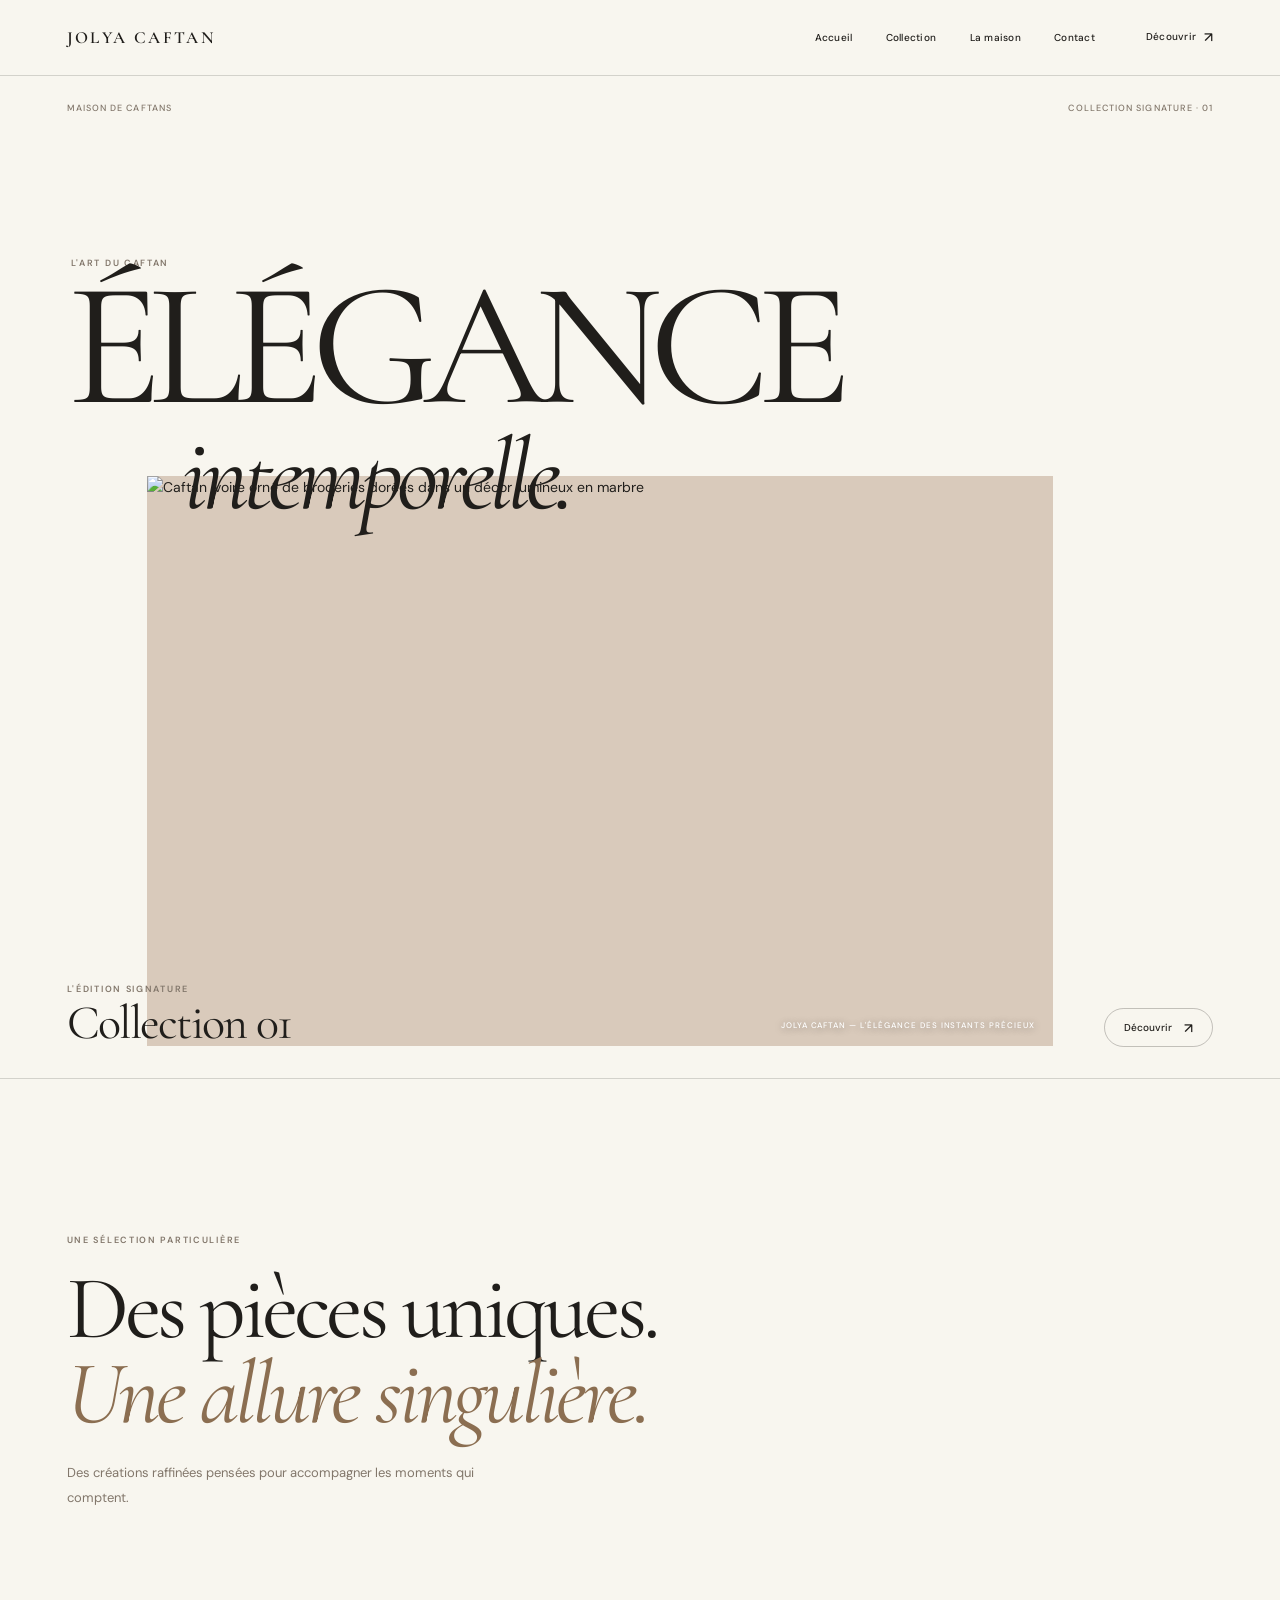
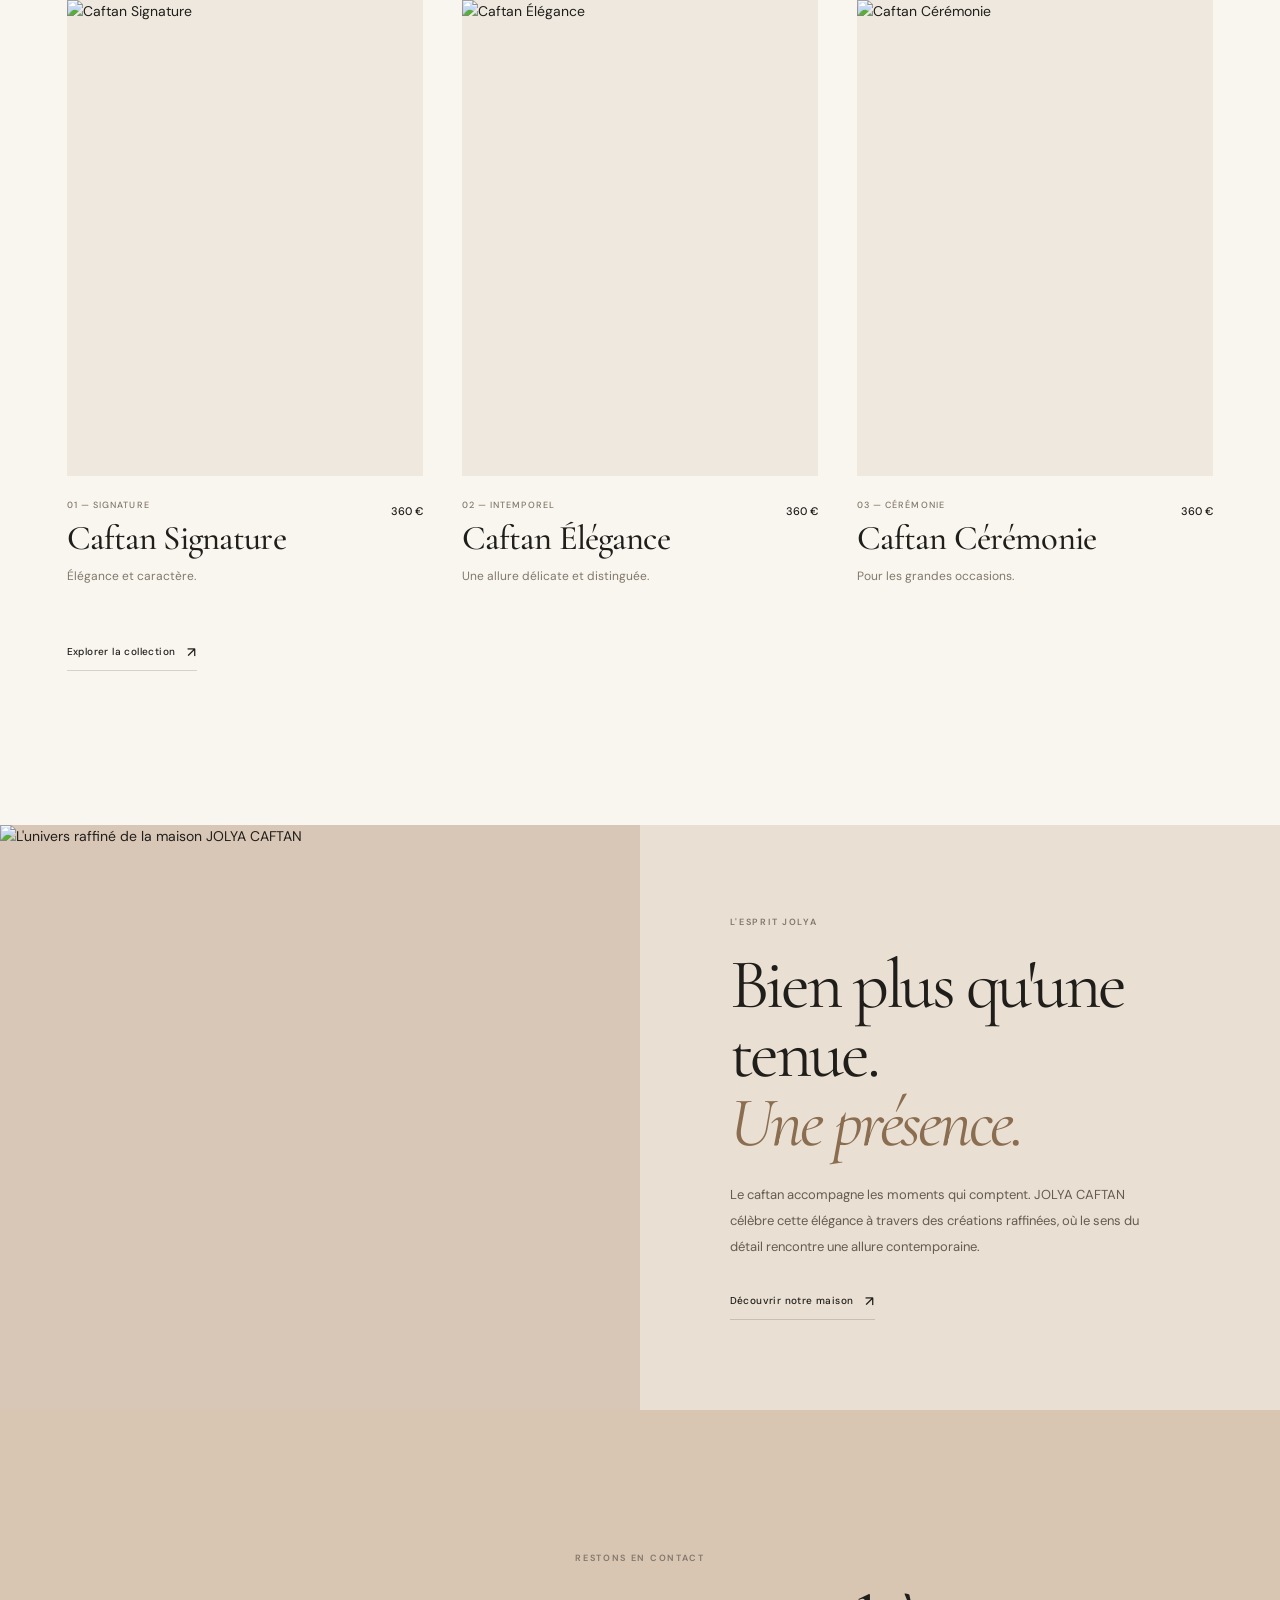
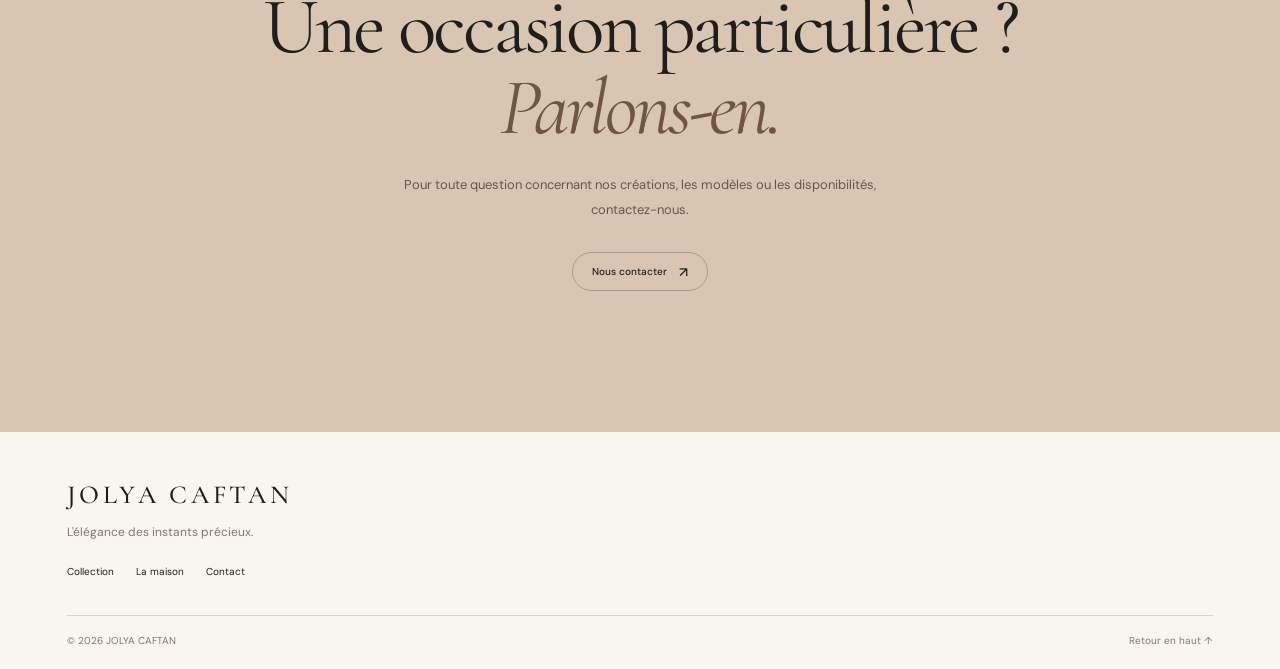
==== commit 4596f72e: "Update index.html" ====
--- a/index.html
+++ b/index.html
@@ -64,7 +64,7 @@
       <!-- PHOTO PRINCIPALE -->
       <div class="hero-visual">
         <img
-          src="images/caftan-accueil.jpg"
+          src="/site-kaftan/images/caftan-accueil.jpg"
           alt="Caftan ivoire orné de broderies dorées dans un décor lumineux en marbre"
           fetchpriority="high"
         >
--- a/style.css
+++ b/style.css
@@ -1,24 +1,27 @@
 
 /* =========================================
-   JOLYA CAFTAN — ÉDITORIAL LUMINEUX
-   Ivoire · Noir doux · Bordeaux · Champagne
+   JOLYA CAFTAN
+   Editorial fashion — Collection Signature
+   Ivoire, pierre, noir doux et champagne
    ========================================= */
 
 :root {
-  --ivory: #f7f4ed;
-  --paper: #fffdf8;
-  --beige: #e9e0d4;
-  --ink: #1e1d1b;
-  --muted: #746d65;
-  --wine: #642637;
-  --wine-dark: #421722;
-  --gold: #b7a27b;
-  --line: rgba(30, 29, 27, .18);
-  --display: "Cormorant Garamond", Georgia, serif;
-  --body: "DM Sans", Arial, sans-serif;
-  --gutter: clamp(22px, 6vw, 100px);
-  --section-space: clamp(76px, 10vw, 150px);
-}
+  --page: #e4d9cd;
+  --paper: #f8f6ef;
+  --paper-dark: #eee8de;
+  --ink: #201e1b;
+  --muted: #82776b;
+  --accent: #8b6e51;
+  --line: rgba(32, 30, 27, 0.17);
+
+  --serif: "Cormorant Garamond", Georgia, serif;
+  --sans: "DM Sans", Arial, sans-serif;
+
+  --gutter: clamp(20px, 5.2vw, 78px);
+  --content-width: 1600px;
+}
+
+/* RESET */
 
 * {
   box-sizing: border-box;
@@ -31,23 +34,25 @@
 
 body {
   margin: 0;
-  background: var(--ivory);
+  background: var(--page);
   color: var(--ink);
-  font-family: var(--body);
+  font-family: var(--sans);
   font-size: 14px;
-  line-height: 1.7;
+  line-height: 1.6;
   -webkit-font-smoothing: antialiased;
   text-rendering: optimizeLegibility;
+}
+
+img {
+  display: block;
+  width: 100%;
+  height: 100%;
+  object-fit: cover;
 }
 
 a {
   color: inherit;
   text-decoration: none;
-}
-
-img {
-  display: block;
-  max-width: 100%;
 }
 
 button,
@@ -58,662 +63,546 @@
 
 ::selection {
   color: var(--paper);
-  background: var(--wine);
-}
-
-/* BANDE SUPÉRIEURE */
-
-.announcement {
-  padding: 8px 16px;
-  background: var(--wine);
-  color: #fffaf2;
-  text-align: center;
-  font-size: 9px;
-  letter-spacing: .2em;
-  text-transform: uppercase;
-}
-
-/* EN-TÊTE ET LOGO CENTRÉ */
+  background: var(--accent);
+}
+
+/* =========================================
+   HEADER — LOGO À GAUCHE, NAVIGATION À DROITE
+   ========================================= */
 
 .site-header {
-  position: relative;
-  z-index: 10;
-  display: flex;
-  flex-direction: column;
+  width: min(100%, var(--content-width));
+  min-height: 76px;
+  margin: 0 auto;
+  padding: 0 var(--gutter);
+
+  display: grid;
+  grid-template-columns: 1fr auto auto;
   align-items: center;
-  gap: 20px;
-  padding: 26px var(--gutter) 22px;
-  background: var(--ivory);
+  gap: clamp(22px, 4vw, 65px);
+
+  background: var(--paper);
   border-bottom: 1px solid var(--line);
 }
 
-.logo {
-  display: inline-block;
-  font-family: var(--display);
-  font-size: clamp(27px, 3vw, 40px);
-  font-weight: 500;
-  letter-spacing: .19em;
-  line-height: 1.15;
-  text-align: center;
+.brand {
+  justify-self: start;
+  font-family: var(--serif);
+  font-size: 17px;
+  font-weight: 600;
+  letter-spacing: 0.14em;
   white-space: nowrap;
-}
-
-.logo span {
-  color: var(--wine);
 }
 
 .navigation {
   display: flex;
+  align-items: center;
   justify-content: center;
+  gap: clamp(18px, 2.6vw, 38px);
+}
+
+.navigation a,
+.header-link {
+  font-size: 10px;
+  font-weight: 500;
+  letter-spacing: 0.025em;
+  white-space: nowrap;
+  transition: opacity 0.25s ease;
+}
+
+.navigation a:hover,
+.header-link:hover {
+  opacity: 0.55;
+}
+
+.header-link {
+  display: inline-flex;
   align-items: center;
-  flex-wrap: wrap;
-  gap: clamp(18px, 3vw, 42px);
-}
-
-.navigation a {
+  gap: 8px;
+}
+
+.header-link span {
+  font-size: 14px;
+}
+
+/* =========================================
+   HERO — COMPOSITION ÉDITORIALE
+   ========================================= */
+
+.hero {
   position: relative;
-  padding: 4px 0;
-  color: #514b45;
+  isolation: isolate;
+
+  width: min(100%, var(--content-width));
+  min-height: 760px;
+  margin: 0 auto;
+  padding: 25px var(--gutter) 32px;
+
+  overflow: hidden;
+  background: var(--paper);
+}
+
+.hero-topline {
+  display: flex;
+  align-items: center;
+  justify-content: space-between;
+  gap: 16px;
+
+  color: var(--muted);
+  font-size: 9px;
+  font-weight: 500;
+  letter-spacing: 0.12em;
+  text-transform: uppercase;
+}
+
+.hero-heading {
+  position: relative;
+  z-index: 3;
+  margin-top: clamp(80px, 11vw, 150px);
+  pointer-events: none;
+}
+
+.eyebrow {
+  margin: 0 0 12px;
+
+  color: var(--muted);
   font-size: 9px;
   font-weight: 600;
-  letter-spacing: .16em;
+  letter-spacing: 0.19em;
+  line-height: 1.7;
   text-transform: uppercase;
-  transition: color .25s ease;
-}
-
-.navigation a::after {
+}
+
+.hero-heading .eyebrow {
+  margin-left: 4px;
+}
+
+.hero-heading h1 {
+  position: relative;
+  z-index: 3;
+
+  margin: 0;
+  font-family: var(--serif);
+  font-size: clamp(86px, 13.8vw, 190px);
+  font-weight: 400;
+  letter-spacing: -0.075em;
+  line-height: 0.72;
+  white-space: nowrap;
+}
+
+.hero-heading h1 span {
+  display: block;
+  margin-top: 0.16em;
+  margin-left: clamp(35px, 9vw, 145px);
+
+  font-size: 0.58em;
+  font-style: italic;
+  font-weight: 400;
+  letter-spacing: -0.055em;
+  line-height: 0.95;
+}
+
+/* Grande photo centrale */
+
+.hero-visual {
+  position: relative;
+  z-index: 1;
+
+  width: 79%;
+  height: clamp(370px, 46vw, 570px);
+
+  margin-top: clamp(-48px, -4.2vw, -22px);
+  margin-left: 7%;
+
+  overflow: hidden;
+  background: #d9cabb;
+}
+
+.hero-visual img {
+  object-position: center 43%;
+  transition: transform 0.8s ease;
+}
+
+.hero-visual:hover img {
+  transform: scale(1.015);
+}
+
+.image-note {
   position: absolute;
-  right: 0;
-  bottom: 0;
-  left: 0;
-  height: 1px;
-  background: var(--wine);
-  content: "";
-  transform: scaleX(0);
-  transform-origin: left;
-  transition: transform .3s ease;
-}
-
-.navigation a:hover,
-.navigation a[aria-current="page"] {
-  color: var(--wine);
-}
-
-.navigation a:hover::after,
-.navigation a[aria-current="page"]::after {
-  transform: scaleX(1);
-}
-
-.navigation .cart-link {
-  padding: 7px 10px;
-  border: 1px solid rgba(100, 38, 55, .32);
-}
-
-.navigation .cart-link::after {
-  display: none;
-}
-
-.cart-count {
-  color: var(--wine);
-}
-
-/* ACCUEIL — GRANDE COMPOSITION ÉDITORIALE */
-
-.hero {
-  position: relative;
-  min-height: 790px;
-  padding: 30px var(--gutter) 36px;
-  overflow: hidden;
-  background: var(--ivory);
-}
-
-.hero-topline {
+  right: 18px;
+  bottom: 15px;
+  z-index: 2;
+
+  margin: 0;
+  color: white;
+
+  font-size: 8px;
+  font-weight: 500;
+  letter-spacing: 0.12em;
+  text-align: right;
+  text-shadow: 0 1px 8px rgba(0, 0, 0, 0.45);
+  text-transform: uppercase;
+}
+
+/* Ligne sous la photo */
+
+.hero-footer {
+  position: absolute;
+  right: var(--gutter);
+  bottom: 31px;
+  left: var(--gutter);
+  z-index: 4;
+
   display: flex;
+  align-items: flex-end;
   justify-content: space-between;
   gap: 20px;
-  color: var(--muted);
-  font-size: 9px;
-  letter-spacing: .18em;
-  text-transform: uppercase;
-}
-
-.hero-title-wrap {
-  position: relative;
-  z-index: 2;
-  margin-top: clamp(64px, 10vw, 130px);
-  pointer-events: none;
-}
-
-.eyebrow {
-  margin: 0 0 17px;
-  color: var(--wine);
-  font-size: 9px;
-  font-weight: 700;
-  letter-spacing: .24em;
-  line-height: 1.8;
-  text-transform: uppercase;
-}
-
-.hero-title-wrap .eyebrow {
-  margin-left: 5px;
-}
-
-.hero h1 {
-  position: relative;
-  z-index: 2;
+}
+
+.hero-caption .eyebrow {
+  margin-bottom: 2px;
+}
+
+.hero-caption h2 {
   margin: 0;
-  font-family: var(--display);
-  font-size: clamp(78px, 13.8vw, 205px);
-  font-weight: 500;
-  letter-spacing: -.075em;
-  line-height: .69;
-  text-transform: uppercase;
-}
-
-.hero h1 em {
-  display: inline-block;
-  margin-top: .17em;
-  margin-left: clamp(20px, 10vw, 160px);
-  color: var(--wine);
-  font-size: .72em;
+  font-family: var(--serif);
+  font-size: clamp(30px, 4vw, 48px);
   font-weight: 400;
-  letter-spacing: -.055em;
-  text-transform: none;
-}
-
-/* Photo principale : remplace accueil.jpg par ta photo */
-
-.hero-image {
-  position: relative;
-  z-index: 1;
-  width: min(72%, 940px);
-  height: clamp(330px, 44vw, 570px);
-  margin: clamp(-72px, -6vw, -32px) auto 0 8%;
-  background-color: #dfd1c1;
-  background-image:
-    linear-gradient(
-      180deg,
-      rgba(35, 28, 23, .01),
-      rgba(35, 28, 23, .08)
-    ),
-    url("images/accueil.jpg");
-  background-position: center 38%;
-  background-repeat: no-repeat;
-  background-size: cover;
-}
-
-.hero-image::after {
-  position: absolute;
-  inset: 13px;
-  border: 1px solid rgba(255, 253, 248, .72);
-  content: "";
-  pointer-events: none;
-}
-
-.image-caption {
-  position: absolute;
-  right: 22px;
-  bottom: 20px;
-  color: #fffdf8;
-  font-size: 9px;
-  letter-spacing: .17em;
-  text-shadow: 0 1px 8px rgba(0, 0, 0, .35);
-  text-transform: uppercase;
-}
-
-.hero-bottom {
-  position: absolute;
-  right: var(--gutter);
-  bottom: 42px;
-  z-index: 3;
-  display: flex;
-  flex-direction: column;
-  align-items: flex-end;
-  gap: 18px;
-  max-width: 270px;
-  text-align: right;
-}
-
-.hero-bottom p {
-  margin: 0;
-  color: var(--muted);
-  font-family: var(--display);
-  font-size: 23px;
-  line-height: 1.25;
-}
-
-.hero-index {
-  position: absolute;
-  bottom: 48px;
-  left: var(--gutter);
-  color: var(--muted);
-  font-size: 9px;
-  letter-spacing: .16em;
-}
-
-/* BOUTONS */
-
-.button {
+  letter-spacing: -0.035em;
+  line-height: 1;
+}
+
+.discover-button {
   display: inline-flex;
   align-items: center;
   justify-content: center;
-  gap: 24px;
-  min-height: 48px;
-  padding: 13px 19px;
-  border: 1px solid var(--ink);
-  font-size: 9px;
-  font-weight: 700;
-  letter-spacing: .13em;
-  line-height: 1.5;
-  text-align: center;
-  text-transform: uppercase;
+  gap: 12px;
+
+  min-height: 39px;
+  padding: 0 19px;
+
+  border: 1px solid rgba(32, 30, 27, 0.25);
+  border-radius: 999px;
+  background: transparent;
+
+  font-size: 10px;
+  font-weight: 500;
+  white-space: nowrap;
+
   transition:
-    color .25s,
-    background .25s,
-    border-color .25s;
-}
-
-.button span {
-  font-size: 15px;
-  transition: transform .25s;
-}
-
-.button:hover span {
-  transform: translate(3px, -3px);
-}
-
-.button-dark {
+    background 0.25s ease,
+    color 0.25s ease,
+    border-color 0.25s ease;
+}
+
+.discover-button span {
+  font-size: 14px;
+}
+
+.discover-button:hover {
   background: var(--ink);
+  border-color: var(--ink);
   color: var(--paper);
 }
 
-.button-dark:hover {
-  background: var(--wine);
-  border-color: var(--wine);
-}
-
-.button-outline {
-  border-color: var(--gold);
-  background: transparent;
-  color: #fffaf2;
-}
-
-.button-outline:hover {
-  background: #fffaf2;
-  color: var(--wine);
-}
-
-/* SIGNATURE DE LA MAISON */
-
-.intro-strip {
-  display: flex;
-  align-items: center;
-  justify-content: center;
-  flex-wrap: wrap;
-  gap: clamp(14px, 3vw, 42px);
-  padding: 20px var(--gutter);
+/* =========================================
+   COLLECTION — GRANDES PHOTOS, ESPACES AÉRÉS
+   ========================================= */
+
+.collection {
+  width: min(100%, var(--content-width));
+  margin: 0 auto;
+  padding: clamp(90px, 12vw, 165px) var(--gutter);
+
+  background: var(--paper);
   border-top: 1px solid var(--line);
-  border-bottom: 1px solid var(--line);
-  background: var(--paper);
-}
-
-.intro-strip p {
+}
+
+.section-intro {
+  max-width: 800px;
+  margin: 0 0 clamp(48px, 7vw, 90px);
+}
+
+.section-intro .eyebrow {
+  margin-bottom: 18px;
+}
+
+.section-intro h2 {
   margin: 0;
-  color: #514b45;
-  font-size: 9px;
-  letter-spacing: .17em;
-  text-align: center;
-  text-transform: uppercase;
-}
-
-.strip-star {
-  color: var(--gold);
+
+  font-family: var(--serif);
+  font-size: clamp(52px, 7vw, 92px);
+  font-weight: 400;
+  letter-spacing: -0.045em;
+  line-height: 0.95;
+}
+
+.section-intro h2 em {
+  color: var(--accent);
+  font-weight: 400;
+}
+
+.section-description {
+  max-width: 410px;
+  margin: 25px 0 0;
+
+  color: var(--muted);
   font-size: 13px;
-}
-
-/* COLLECTION */
-
-.section-space {
-  padding: var(--section-space) var(--gutter);
-}
-
-.featured {
-  background: var(--paper);
-}
-
-.section-heading {
-  display: flex;
-  align-items: end;
-  justify-content: space-between;
-  gap: 28px;
-  margin-bottom: clamp(36px, 5vw, 68px);
-}
-
-.section-heading .eyebrow {
-  margin-bottom: 14px;
-}
-
-.section-heading h2 {
-  max-width: 820px;
-  margin: 0;
-  font-family: var(--display);
-  font-size: clamp(46px, 6.5vw, 88px);
-  font-weight: 400;
-  letter-spacing: -.045em;
-  line-height: .98;
-}
-
-.section-heading h2 em {
-  color: var(--wine);
-  font-weight: 400;
-}
-
-.underlined-link {
-  flex-shrink: 0;
-  margin-bottom: 8px;
-  padding-bottom: 7px;
-  border-bottom: 1px solid var(--gold);
-  color: var(--wine);
-  font-size: 9px;
-  font-weight: 700;
-  letter-spacing: .1em;
-  text-transform: uppercase;
-}
-
-.product-grid {
+  line-height: 1.9;
+}
+
+.collection-grid {
   display: grid;
   grid-template-columns: repeat(3, minmax(0, 1fr));
-  gap: clamp(18px, 3vw, 42px);
-}
-
-.product-card {
+  gap: clamp(18px, 3vw, 44px);
+}
+
+.collection-item {
   min-width: 0;
 }
 
-/* Photos produits */
-
-.product-photo {
-  position: relative;
+.collection-image {
   display: block;
   aspect-ratio: 3 / 4;
-  min-height: 270px;
   overflow: hidden;
-  background-color: var(--beige);
-  background-position: center;
-  background-repeat: no-repeat;
-  background-size: cover;
-}
-
-.product-photo::before {
-  position: absolute;
-  inset: 0;
-  background: linear-gradient(
-    180deg,
-    transparent 60%,
-    rgba(30, 20, 18, .24)
-  );
-  content: "";
-  transition: opacity .35s;
-}
-
-.product-photo::after {
-  position: absolute;
-  inset: 12px;
-  border: 1px solid rgba(255, 253, 248, .6);
-  content: "";
-  pointer-events: none;
-}
-
-/* Remplace ces fichiers par tes photos */
-
-.product-photo-one {
-  background-image:
-    linear-gradient(
-      145deg,
-      rgba(193, 171, 145, .1),
-      rgba(100, 38, 55, .12)
-    ),
-    url("images/caftan-signature.jpg");
-}
-
-.product-photo-two {
-  background-image:
-    linear-gradient(
-      145deg,
-      rgba(193, 171, 145, .1),
-      rgba(100, 38, 55, .12)
-    ),
-    url("images/caftan-elegance.jpg");
-}
-
-.product-photo-three {
-  background-image:
-    linear-gradient(
-      145deg,
-      rgba(193, 171, 145, .1),
-      rgba(100, 38, 55, .12)
-    ),
-    url("images/caftan-ceremonie.jpg");
-}
-
-.product-photo:hover::before {
-  opacity: .6;
-}
-
-.product-label {
-  position: absolute;
-  z-index: 1;
-  top: 24px;
-  left: 24px;
-  color: white;
-  font-size: 9px;
-  font-weight: 600;
-  letter-spacing: .16em;
-  text-shadow: 0 1px 8px rgba(0, 0, 0, .4);
-  text-transform: uppercase;
-}
-
-.photo-discover {
-  position: absolute;
-  right: 22px;
-  bottom: 22px;
-  z-index: 1;
-  padding: 10px 13px;
-  border: 1px solid rgba(255, 253, 248, .8);
-  color: white;
-  font-size: 9px;
-  letter-spacing: .1em;
-  text-transform: uppercase;
-}
-
-/* Informations sous les photos */
-
-.product-details {
+  background: var(--paper-dark);
+}
+
+.collection-image img {
+  transition: transform 0.7s ease;
+}
+
+.collection-image:hover img {
+  transform: scale(1.035);
+}
+
+.item-information {
   display: flex;
   align-items: flex-start;
   justify-content: space-between;
-  gap: 14px;
-  padding: 22px 0 12px;
-}
-
-.product-kicker {
-  margin: 0 0 6px;
-  color: var(--wine);
+  gap: 12px;
+  margin-top: 22px;
+}
+
+.item-category {
+  margin: 0 0 8px;
+
+  color: var(--muted);
   font-size: 9px;
-  font-weight: 700;
-  letter-spacing: .14em;
+  font-weight: 500;
+  letter-spacing: 0.12em;
   text-transform: uppercase;
 }
 
-.product-details h3 {
-  margin: 0 0 7px;
-  font-family: var(--display);
-  font-size: clamp(26px, 2.6vw, 36px);
+.item-information h3 {
+  margin: 0;
+
+  font-family: var(--serif);
+  font-size: clamp(25px, 2.7vw, 37px);
   font-weight: 500;
-  line-height: 1.12;
-}
-
-.product-details p:not(.product-kicker) {
-  margin: 0;
+  letter-spacing: -0.025em;
+  line-height: 1.08;
+}
+
+.item-price {
+  flex-shrink: 0;
+  margin: 5px 0 0;
+
+  font-size: 11px;
+  font-weight: 500;
+  white-space: nowrap;
+}
+
+.item-description {
+  margin: 9px 0 0;
+
   color: var(--muted);
   font-size: 12px;
-  line-height: 1.7;
-}
-
-.product-price {
-  flex-shrink: 0;
-  padding-top: 5px;
-  color: var(--wine);
-  font-size: 12px;
-  font-weight: 700;
-  white-space: nowrap;
-}
-
-.placeholder-note {
-  margin: 34px 0 0;
-  padding-top: 16px;
-  border-top: 1px solid var(--line);
-  color: var(--muted);
-  font-size: 11px;
-  line-height: 1.8;
-}
-
-/* NOTRE MAISON */
+}
+
+.text-link {
+  display: inline-flex;
+  align-items: center;
+  gap: 12px;
+
+  margin-top: 55px;
+  padding-bottom: 7px;
+
+  border-bottom: 1px solid var(--line);
+
+  font-size: 10px;
+  font-weight: 500;
+  letter-spacing: 0.04em;
+}
+
+.text-link span {
+  font-size: 14px;
+}
+
+/* =========================================
+   MAISON — PHOTO ET TEXTE
+   ========================================= */
 
 .brand-story {
   display: grid;
-  grid-template-columns: minmax(0, 1.05fr) minmax(0, .95fr);
+  grid-template-columns: 1fr 1fr;
   align-items: stretch;
-  background: var(--beige);
-}
-
-.story-image {
-  min-height: 600px;
-  background-color: #d8c7b7;
-  background-image:
-    linear-gradient(
-      180deg,
-      rgba(48, 30, 27, .02),
-      rgba(48, 30, 27, .1)
-    ),
-    url("images/maison.jpg");
-  background-position: center;
-  background-repeat: no-repeat;
-  background-size: cover;
+
+  width: min(100%, var(--content-width));
+  margin: 0 auto;
+
+  background: #e9dfd2;
+}
+
+.story-visual {
+  min-height: 570px;
+  overflow: hidden;
+  background: #d8c7b6;
+}
+
+.story-visual img {
+  transition: transform 0.8s ease;
+}
+
+.story-visual:hover img {
+  transform: scale(1.02);
 }
 
 .story-content {
-  align-self: center;
-  max-width: 680px;
-  padding: clamp(52px, 8vw, 120px);
+  display: flex;
+  flex-direction: column;
+  align-items: flex-start;
+  justify-content: center;
+
+  padding: clamp(38px, 7vw, 100px);
+}
+
+.story-content .eyebrow {
+  margin-bottom: 20px;
 }
 
 .story-content h2 {
-  margin: 0 0 26px;
-  font-family: var(--display);
-  font-size: clamp(45px, 5.6vw, 76px);
+  margin: 0;
+
+  font-family: var(--serif);
+  font-size: clamp(45px, 5.5vw, 74px);
   font-weight: 400;
-  letter-spacing: -.04em;
-  line-height: .99;
+  letter-spacing: -0.045em;
+  line-height: 0.98;
 }
 
 .story-content h2 em {
-  color: var(--wine);
+  color: var(--accent);
   font-weight: 400;
 }
 
 .story-content > p:not(.eyebrow) {
-  max-width: 440px;
-  margin: 0 0 30px;
-  color: #625b54;
+  max-width: 420px;
+  margin: 25px 0 0;
+
+  color: #655c51;
   font-size: 13px;
   line-height: 2;
 }
 
-/* CONTACT */
-
-.contact-banner {
-  padding: clamp(78px, 10vw, 142px) var(--gutter);
-  background: var(--wine);
-  color: #fffaf2;
+.story-content .text-link {
+  margin-top: 30px;
+}
+
+/* =========================================
+   CONTACT
+   ========================================= */
+
+.contact {
+  width: min(100%, var(--content-width));
+  margin: 0 auto;
+  padding: clamp(85px, 11vw, 145px) var(--gutter);
+
+  background: #d8c6b3;
   text-align: center;
 }
 
-.contact-banner .eyebrow {
-  color: #e2cfaa;
-}
-
-.contact-banner h2 {
-  margin: 0 auto 22px;
-  font-family: var(--display);
-  font-size: clamp(43px, 6vw, 78px);
+.contact .eyebrow {
+  margin-bottom: 20px;
+}
+
+.contact h2 {
+  margin: 0;
+
+  font-family: var(--serif);
+  font-size: clamp(45px, 6.5vw, 80px);
   font-weight: 400;
-  letter-spacing: -.025em;
-  line-height: 1.05;
-}
-
-.contact-banner > p:not(.eyebrow) {
-  max-width: 590px;
-  margin: 0 auto 34px;
-  color: rgba(255, 250, 242, .8);
-  font-size: 14px;
+  letter-spacing: -0.04em;
+  line-height: 1.02;
+}
+
+.contact h2 em {
+  color: #72553e;
+  font-weight: 400;
+}
+
+.contact > p:not(.eyebrow) {
+  max-width: 480px;
+  margin: 24px auto 30px;
+
+  color: #65584b;
+  font-size: 13px;
   line-height: 1.9;
 }
 
-/* PIED DE PAGE */
+/* =========================================
+   FOOTER
+   ========================================= */
 
 .site-footer {
-  padding: 54px var(--gutter) 24px;
-  background: #eee7dc;
-  color: var(--ink);
-}
-
-.footer-main {
-  display: grid;
-  grid-template-columns: 1fr auto;
-  align-items: start;
-  gap: 12px 40px;
-  padding-bottom: 40px;
-}
-
-.footer-main .logo {
-  justify-self: start;
-  font-size: clamp(26px, 3vw, 36px);
-}
-
-.footer-main > p {
-  grid-column: 1;
-  margin: 0;
+  width: min(100%, var(--content-width));
+  margin: 0 auto;
+  padding: 42px var(--gutter) 20px;
+
+  background: var(--paper);
+}
+
+.footer-brand {
+  display: inline-block;
+
+  font-family: var(--serif);
+  font-size: 26px;
+  font-weight: 500;
+  letter-spacing: 0.14em;
+}
+
+.footer-tagline {
+  margin: 7px 0 22px;
+
   color: var(--muted);
   font-size: 12px;
 }
 
-.footer-links {
+.footer-navigation {
   display: flex;
   flex-wrap: wrap;
   gap: 22px;
-  grid-column: 2;
-  grid-row: 1 / span 2;
-  align-self: center;
-}
-
-.footer-links a {
-  color: #4d4741;
+  margin-bottom: 35px;
+}
+
+.footer-navigation a {
   font-size: 10px;
-  letter-spacing: .08em;
-  text-transform: uppercase;
-}
-
-.footer-links a:hover {
-  color: var(--wine);
+  transition: opacity 0.2s ease;
+}
+
+.footer-navigation a:hover {
+  opacity: 0.55;
 }
 
 .footer-bottom {
   display: flex;
+  align-items: center;
   justify-content: space-between;
-  gap: 18px;
-  padding-top: 18px;
+  gap: 15px;
+
+  padding-top: 17px;
   border-top: 1px solid var(--line);
+
   color: var(--muted);
   font-size: 10px;
 }
@@ -721,7 +610,7 @@
 /* ACCESSIBILITÉ */
 
 :focus-visible {
-  outline: 2px solid var(--wine);
+  outline: 2px solid var(--accent);
   outline-offset: 4px;
 }
 
@@ -730,265 +619,290 @@
   *::before,
   *::after {
     scroll-behavior: auto !important;
-    transition-duration: .01ms !important;
-    animation-duration: .01ms !important;
-  }
-}
-
-/* TABLETTES */
+    transition-duration: 0.01ms !important;
+  }
+}
+
+/* =========================================
+   TABLETTES
+   ========================================= */
 
 @media (max-width: 900px) {
+  .site-header {
+    grid-template-columns: 1fr auto;
+    gap: 18px;
+    padding-top: 18px;
+    padding-bottom: 18px;
+  }
+
+  .navigation {
+    grid-column: 1 / -1;
+    grid-row: 2;
+    justify-content: center;
+    flex-wrap: wrap;
+    gap: 14px 25px;
+  }
+
+  .header-link {
+    grid-column: 2;
+    grid-row: 1;
+  }
+
+  .hero {
+    min-height: 700px;
+  }
+
+  .hero-heading {
+    margin-top: 115px;
+  }
+
+  .hero-heading h1 {
+    font-size: clamp(83px, 14vw, 130px);
+  }
+
+  .hero-visual {
+    width: 86%;
+    height: 450px;
+    margin-left: 4%;
+  }
+
+  .brand-story {
+    grid-template-columns: 1fr 1fr;
+  }
+
+  .story-visual {
+    min-height: 450px;
+  }
+
+  .story-content {
+    padding: 38px;
+  }
+}
+
+/* =========================================
+   MOBILE
+   ========================================= */
+
+@media (max-width: 600px) {
   :root {
-    --gutter: clamp(22px, 5vw, 48px);
-    --section-space: 84px;
-  }
-
-  .hero {
-    min-height: 690px;
-  }
-
-  .hero h1 {
-    font-size: clamp(78px, 13vw, 135px);
-  }
-
-  .hero-image {
-    width: 78%;
-    height: 430px;
-  }
-
-  .product-grid {
-    gap: 20px;
-  }
-
-  .product-details {
-    flex-direction: column;
-    gap: 8px;
-  }
-
-  .story-content {
-    padding: 48px 34px;
-  }
-
-  .story-image {
-    min-height: 480px;
-  }
-}
-
-/* TÉLÉPHONES */
-
-@media (max-width: 640px) {
-  :root {
-    --gutter: 21px;
-    --section-space: 76px;
+    --gutter: 18px;
   }
 
   body {
-    font-size: 14px;
-  }
-
-  .announcement {
-    padding: 8px 10px;
-    font-size: 8px;
-    letter-spacing: .12em;
+    font-size: 13px;
   }
 
   .site-header {
-    gap: 16px;
-    padding: 21px 14px 18px;
-  }
-
-  .logo {
-    font-size: 27px;
-    letter-spacing: .14em;
+    min-height: 0;
+    padding: 20px var(--gutter) 16px;
+    gap: 16px 10px;
+  }
+
+  .brand {
+    font-size: 16px;
+    letter-spacing: 0.1em;
   }
 
   .navigation {
-    width: 100%;
-    gap: 10px 16px;
-  }
-
-  .navigation a {
-    font-size: 8px;
-    letter-spacing: .08em;
-  }
-
-  .navigation .cart-link {
-    padding: 5px 7px;
+    gap: 12px 19px;
+  }
+
+  .navigation a,
+  .header-link {
+    font-size: 9px;
+  }
+
+  .header-link {
+    gap: 4px;
   }
 
   .hero {
     min-height: 0;
-    padding: 24px var(--gutter) 76px;
+    padding: 20px var(--gutter) 30px;
   }
 
   .hero-topline {
+    gap: 12px;
     font-size: 7px;
-    letter-spacing: .1em;
-  }
-
-  .hero-title-wrap {
-    margin-top: 66px;
-  }
-
-  .hero-title-wrap .eyebrow {
-    margin-bottom: 18px;
-  }
-
-  .hero h1 {
-    font-size: clamp(58px, 14vw, 92px);
-    line-height: .76;
-    letter-spacing: -.07em;
-  }
-
-  .hero h1 em {
-    margin-left: 8%;
-    font-size: .73em;
-  }
-
-  .hero-image {
-    width: 88%;
+    letter-spacing: 0.08em;
+  }
+
+  .hero-heading {
+    margin-top: 95px;
+  }
+
+  .hero-heading .eyebrow {
+    margin-bottom: 15px;
+    font-size: 8px;
+  }
+
+  .hero-heading h1 {
+    font-size: clamp(56px, 14.2vw, 85px);
+    letter-spacing: -0.075em;
+    line-height: 0.78;
+  }
+
+  .hero-heading h1 span {
+    margin-top: 0.2em;
+    margin-left: 7%;
+    font-size: 0.62em;
+    line-height: 0.95;
+  }
+
+  .hero-visual {
+    width: 92%;
     height: auto;
     aspect-ratio: 4 / 5;
-    margin: -8px 0 0 4%;
-  }
-
-  .hero-image::after {
-    inset: 9px;
-  }
-
-  .image-caption {
-    right: 15px;
-    bottom: 15px;
+    margin-top: -3px;
+    margin-left: 3%;
+  }
+
+  .hero-visual img {
+    object-position: center 40%;
+  }
+
+  .image-note {
+    right: 11px;
+    bottom: 10px;
+    max-width: 75%;
     font-size: 7px;
   }
 
-  .hero-bottom {
+  .hero-footer {
     position: static;
-    align-items: flex-start;
-    max-width: none;
-    margin-top: 24px;
-    text-align: left;
-  }
-
-  .hero-bottom p {
-    font-size: 22px;
-  }
-
-  .hero-index {
-    right: var(--gutter);
-    bottom: 32px;
-    left: auto;
-  }
-
-  .intro-strip {
-    gap: 10px 13px;
-    padding: 17px 14px;
-  }
-
-  .intro-strip p {
+    margin-top: 20px;
+    gap: 12px;
+  }
+
+  .hero-caption .eyebrow {
+    margin-bottom: 5px;
     font-size: 7px;
-    letter-spacing: .1em;
-  }
-
-  .strip-star {
-    font-size: 10px;
-  }
-
-  .section-heading {
-    display: block;
-    margin-bottom: 32px;
-  }
-
-  .section-heading h2 {
-    font-size: clamp(44px, 11vw, 62px);
-  }
-
-  .underlined-link {
-    display: inline-block;
-    margin-top: 20px;
-  }
-
-  .product-grid {
+  }
+
+  .hero-caption h2 {
+    font-size: 31px;
+  }
+
+  .discover-button {
+    min-height: 36px;
+    padding: 0 13px;
+    gap: 7px;
+    font-size: 9px;
+  }
+
+  .collection {
+    padding-top: 76px;
+    padding-bottom: 76px;
+  }
+
+  .section-intro {
+    margin-bottom: 35px;
+  }
+
+  .section-intro h2 {
+    font-size: clamp(43px, 11vw, 62px);
+    line-height: 0.99;
+  }
+
+  .section-description {
+    margin-top: 18px;
+    font-size: 12px;
+  }
+
+  .collection-grid {
     grid-template-columns: 1fr;
     gap: 38px;
   }
 
-  .product-photo {
+  .collection-image {
+    aspect-ratio: 4 / 5;
+  }
+
+  .item-information {
+    margin-top: 17px;
+  }
+
+  .item-information h3 {
+    font-size: 30px;
+  }
+
+  .text-link {
+    margin-top: 35px;
+  }
+
+  .brand-story {
+    grid-template-columns: 1fr;
+  }
+
+  .story-visual {
     min-height: 0;
     aspect-ratio: 4 / 5;
   }
 
-  .product-details {
-    flex-direction: row;
+  .story-content {
+    padding: 52px var(--gutter) 60px;
+  }
+
+  .story-content h2 {
+    font-size: clamp(46px, 11vw, 63px);
+  }
+
+  .story-content > p:not(.eyebrow) {
+    font-size: 12px;
+  }
+
+  .contact {
+    padding: 76px var(--gutter);
+  }
+
+  .contact h2 {
+    font-size: clamp(42px, 10vw, 58px);
+  }
+
+  .contact > p:not(.eyebrow) {
+    font-size: 12px;
+  }
+
+  .site-footer {
+    padding: 34px var(--gutter) 18px;
+  }
+
+  .footer-brand {
+    font-size: 24px;
+  }
+
+  .footer-navigation {
+    gap: 17px;
+    margin-bottom: 27px;
+  }
+
+  .footer-bottom {
     align-items: flex-start;
-    gap: 12px;
-    padding-top: 18px;
-  }
-
-  .product-details h3 {
-    font-size: 30px;
-  }
-
-  .product-price {
-    padding-top: 5px;
-  }
-
-  .placeholder-note {
-    margin-top: 34px;
-  }
-
-  .brand-story {
-    grid-template-columns: 1fr;
-  }
-
-  .story-image {
-    min-height: 0;
-    aspect-ratio: 4 / 5;
-  }
-
-  .story-content {
-    padding: 58px var(--gutter) 68px;
-  }
-
-  .story-content h2 {
-    font-size: clamp(46px, 11vw, 62px);
-  }
-
-  .contact-banner {
-    padding: 74px var(--gutter);
-  }
-
-  .contact-banner h2 {
-    font-size: clamp(42px, 10vw, 59px);
-  }
-
-  .contact-banner > p:not(.eyebrow) {
-    font-size: 13px;
-  }
-
-  .site-footer {
-    padding: 40px var(--gutter) 20px;
-  }
-
-  .footer-main {
-    grid-template-columns: 1fr;
-    gap: 12px;
-    padding-bottom: 30px;
-  }
-
-  .footer-main .logo {
-    font-size: 28px;
-  }
-
-  .footer-links {
-    grid-column: 1;
-    grid-row: auto;
-    gap: 17px;
-    margin-top: 12px;
-  }
-
-  .footer-bottom {
     flex-direction: column;
-    gap: 8px;
-  }
-}
+    gap: 7px;
+  }
+}
+
+/* PETITS ÉCRANS */
+
+@media (max-width: 360px) {
+  .brand {
+    font-size: 14px;
+  }
+
+  .navigation {
+    gap: 11px 14px;
+  }
+
+  .hero-heading h1 {
+    font-size: 52px;
+  }
+
+  .hero-caption h2 {
+    font-size: 27px;
+  }
+
+  .discover-button {
+    padding: 0 10px;
+  }
+}
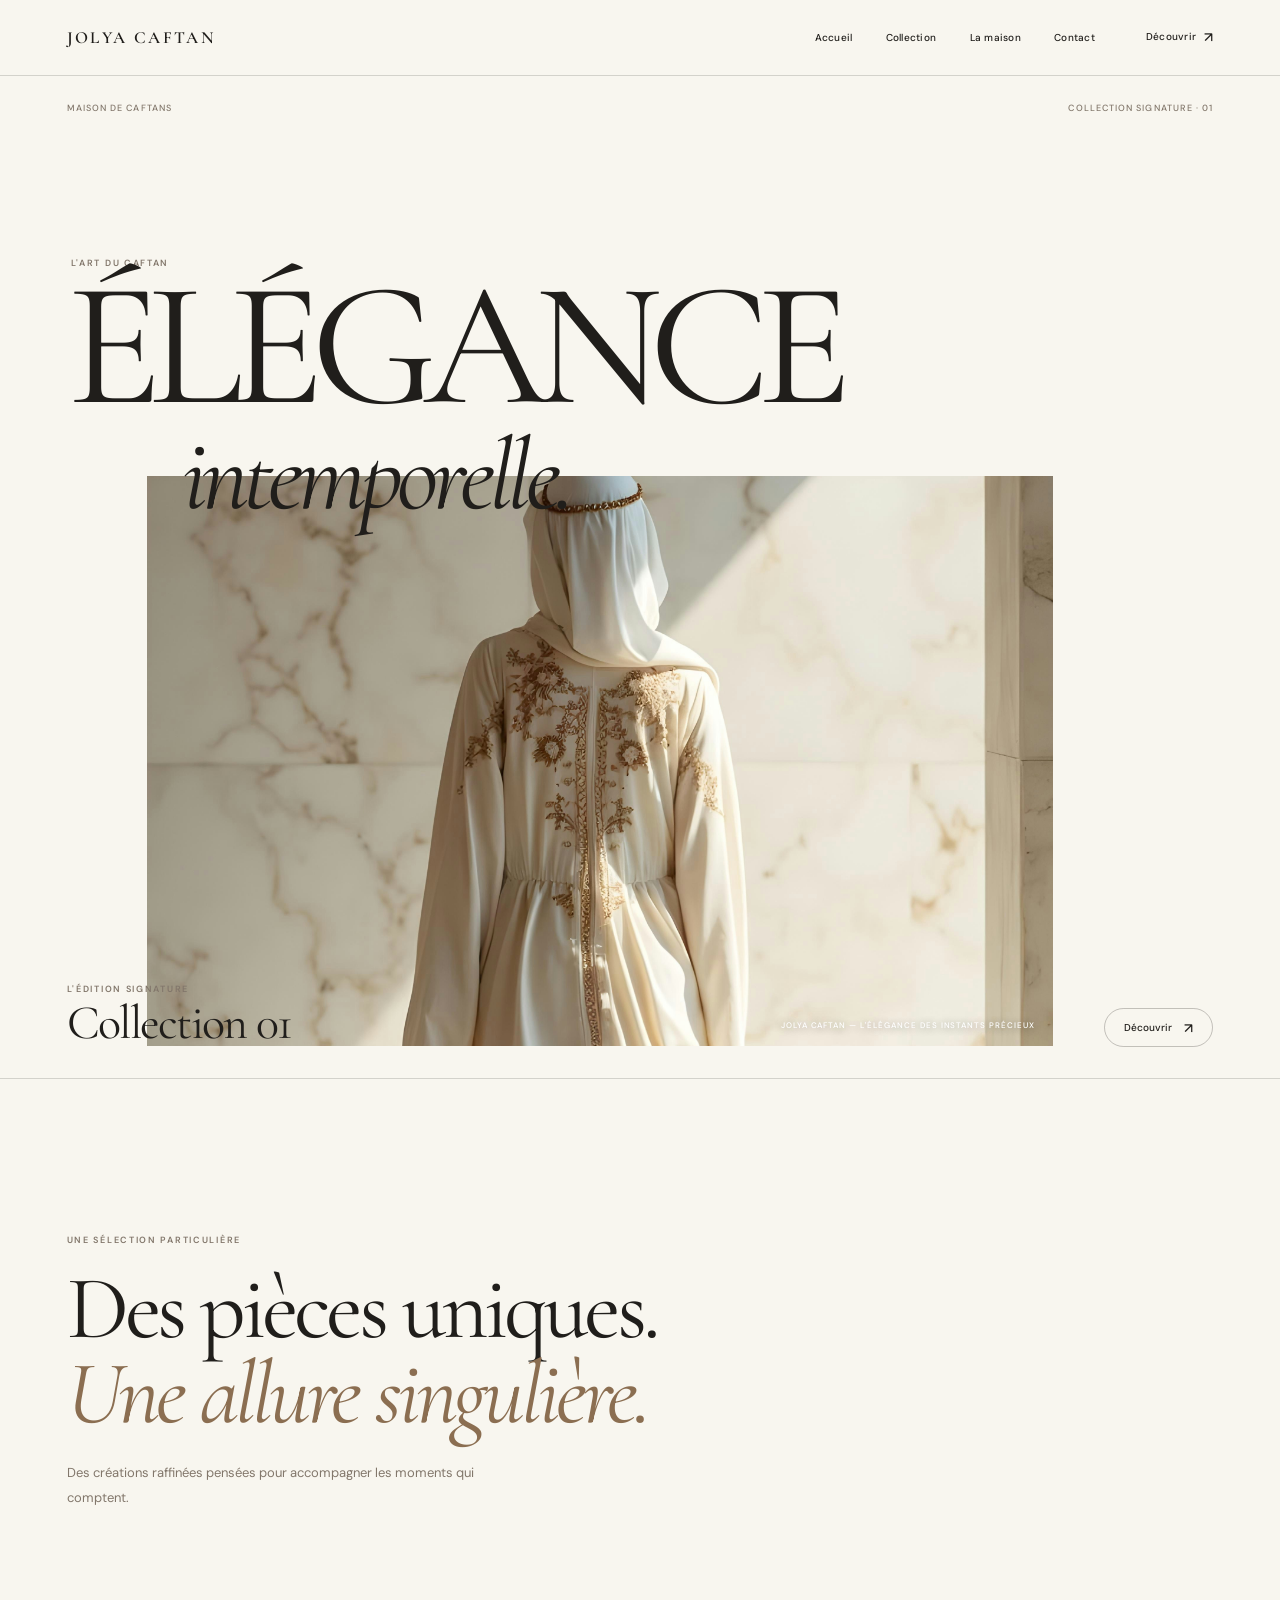
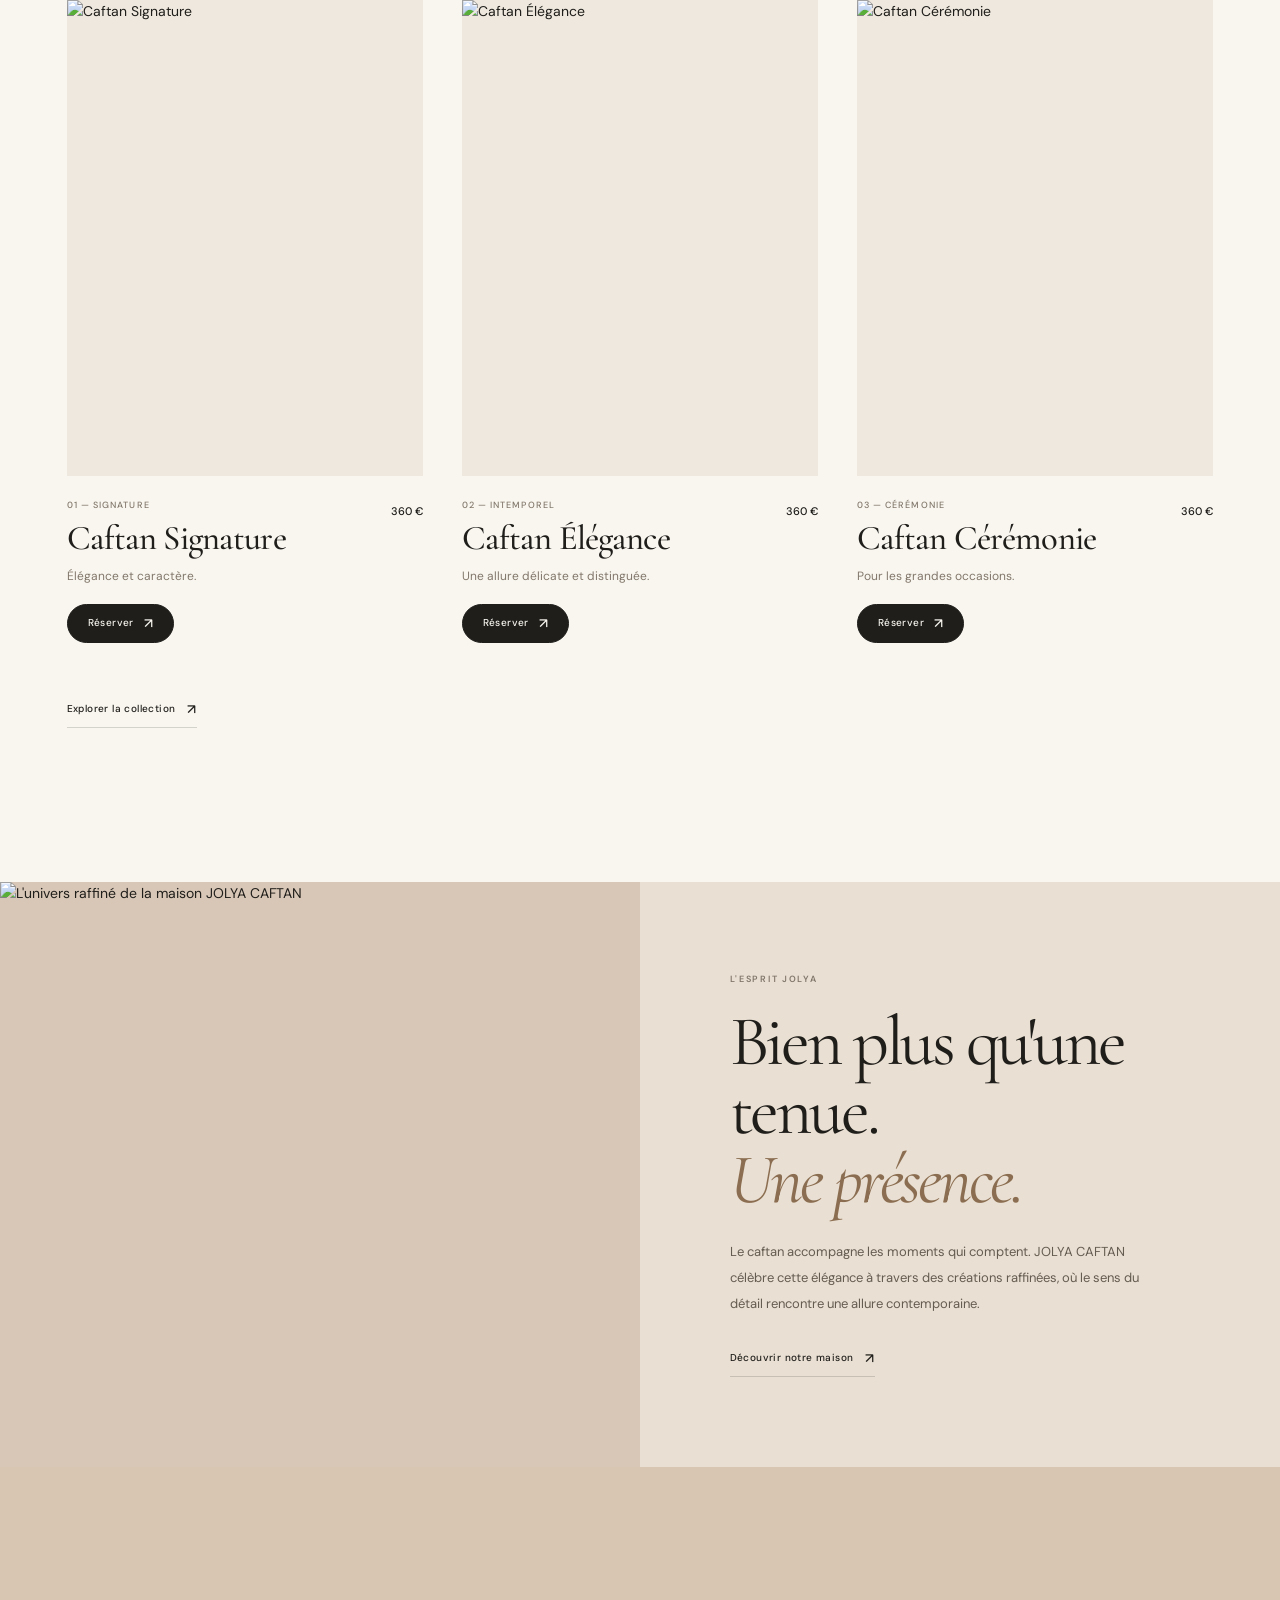
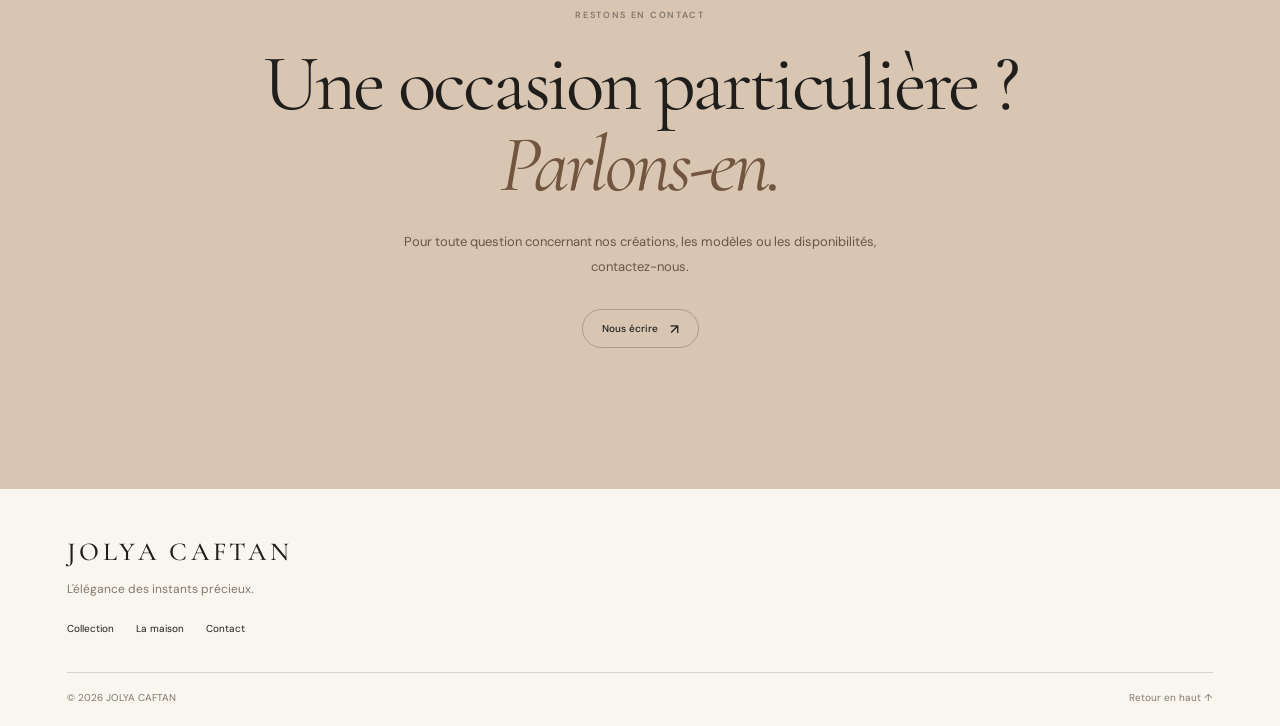
==== commit 50b0b009: "Ajout du backoffice Pages CMS et des liens de paiement - Collection et contacts pilotés par data/pro" ====
--- a/index.html
+++ b/index.html
@@ -64,7 +64,7 @@
       <!-- PHOTO PRINCIPALE -->
       <div class="hero-visual">
         <img
-          src="/site-kaftan/images/caftan-accueil.jpg"
+          src="./images/caftan-accueil.jpg"
           alt="Caftan ivoire orné de broderies dorées dans un décor lumineux en marbre"
           fetchpriority="high"
         >
@@ -106,73 +106,8 @@
         </p>
       </div>
 
-      <div class="collection-grid">
-
-        <article class="collection-item">
-          <a class="collection-image" href="#contact">
-            <img
-              src="images/caftan-signature.jpg"
-              alt="Caftan Signature"
-              loading="lazy"
-            >
-          </a>
-
-          <div class="item-information">
-            <div>
-              <p class="item-category">01 — Signature</p>
-              <h3>Caftan Signature</h3>
-            </div>
-
-            <p class="item-price">360 €</p>
-          </div>
-
-          <p class="item-description">Élégance et caractère.</p>
-        </article>
-
-
-        <article class="collection-item">
-          <a class="collection-image" href="#contact">
-            <img
-              src="images/caftan-elegance.jpg"
-              alt="Caftan Élégance"
-              loading="lazy"
-            >
-          </a>
-
-          <div class="item-information">
-            <div>
-              <p class="item-category">02 — Intemporel</p>
-              <h3>Caftan Élégance</h3>
-            </div>
-
-            <p class="item-price">360 €</p>
-          </div>
-
-          <p class="item-description">Une allure délicate et distinguée.</p>
-        </article>
-
-
-        <article class="collection-item">
-          <a class="collection-image" href="#contact">
-            <img
-              src="images/caftan-ceremonie.jpg"
-              alt="Caftan Cérémonie"
-              loading="lazy"
-            >
-          </a>
-
-          <div class="item-information">
-            <div>
-              <p class="item-category">03 — Cérémonie</p>
-              <h3>Caftan Cérémonie</h3>
-            </div>
-
-            <p class="item-price">360 €</p>
-          </div>
-
-          <p class="item-description">Pour les grandes occasions.</p>
-        </article>
-
+      <div class="collection-grid" data-collection>
+        <p class="collection-empty">Chargement de la collection…</p>
       </div>
 
       <a class="text-link" href="#contact">
@@ -226,14 +161,16 @@
         <em>Parlons-en.</em>
       </h2>
 
-      <p>
+      <p data-contact-text>
         Pour toute question concernant nos créations,
         les modèles ou les disponibilités, contactez-nous.
       </p>
 
-      <a class="discover-button" href="mailto:bonjour@jolyacaftan.fr">
-        Nous contacter <span aria-hidden="true">↗</span>
-      </a>
+      <div class="contact-links" data-contact-links>
+        <a class="discover-button" href="mailto:bonjour@jolyacaftan.fr">
+          Nous contacter <span aria-hidden="true">↗</span>
+        </a>
+      </div>
 
     </section>
 
@@ -258,11 +195,13 @@
     </nav>
 
     <div class="footer-bottom">
-      <span>© 2026 JOLYA CAFTAN</span>
+      <span>© <span data-year>2026</span> JOLYA CAFTAN</span>
       <a href="#accueil">Retour en haut ↑</a>
     </div>
 
   </footer>
 
+  <script src="main.js" defer></script>
+
 </body>
 </html>
--- a/style.css
+++ b/style.css
@@ -906,3 +906,121 @@
     padding: 0 10px;
   }
 }
+
+/* =========================================
+   BOUTIQUE — ACHAT, ÉPUISÉ, CONTACTS
+   ========================================= */
+
+.collection-empty {
+  grid-column: 1 / -1;
+  margin: 0;
+  color: var(--muted);
+  font-size: 13px;
+}
+
+.collection-image {
+  position: relative;
+}
+
+.sold-out-badge {
+  position: absolute;
+  top: 14px;
+  left: 14px;
+  padding: 6px 12px;
+  border-radius: 999px;
+  background: var(--paper);
+  font-size: 9px;
+  font-weight: 600;
+  letter-spacing: 0.14em;
+  text-transform: uppercase;
+}
+
+.is-sold-out .collection-image img {
+  opacity: 0.6;
+}
+
+.item-actions {
+  display: flex;
+  flex-wrap: wrap;
+  align-items: center;
+  gap: 18px;
+  margin-top: 18px;
+}
+
+.buy-button {
+  display: inline-flex;
+  align-items: center;
+  gap: 10px;
+  min-height: 39px;
+  padding: 0 20px;
+  border: 1px solid var(--ink);
+  border-radius: 999px;
+  background: var(--ink);
+  color: var(--paper);
+  font-size: 10px;
+  font-weight: 500;
+  letter-spacing: 0.04em;
+  transition: background 0.25s ease, color 0.25s ease;
+}
+
+.buy-button span {
+  font-size: 14px;
+}
+
+.buy-button:hover {
+  background: transparent;
+  color: var(--ink);
+}
+
+.buy-button.is-disabled {
+  border-color: var(--line);
+  background: transparent;
+  color: var(--muted);
+  cursor: not-allowed;
+}
+
+.item-question {
+  padding-bottom: 3px;
+  border-bottom: 1px solid var(--line);
+  color: var(--muted);
+  font-size: 10px;
+}
+
+.contact-links {
+  display: flex;
+  flex-wrap: wrap;
+  justify-content: center;
+  gap: 12px;
+}
+
+/* Page de remerciement après paiement */
+
+.thanks {
+  width: min(100%, var(--content-width));
+  min-height: 70vh;
+  margin: 0 auto;
+  padding: clamp(90px, 12vw, 160px) var(--gutter);
+  background: var(--paper);
+  text-align: center;
+}
+
+.thanks h1 {
+  margin: 0;
+  font-family: var(--serif);
+  font-size: clamp(48px, 8vw, 96px);
+  font-weight: 400;
+  letter-spacing: -0.045em;
+  line-height: 1;
+}
+
+.thanks h1 em {
+  color: var(--accent);
+}
+
+.thanks p:not(.eyebrow) {
+  max-width: 480px;
+  margin: 24px auto 32px;
+  color: var(--muted);
+  font-size: 13px;
+  line-height: 1.9;
+}
